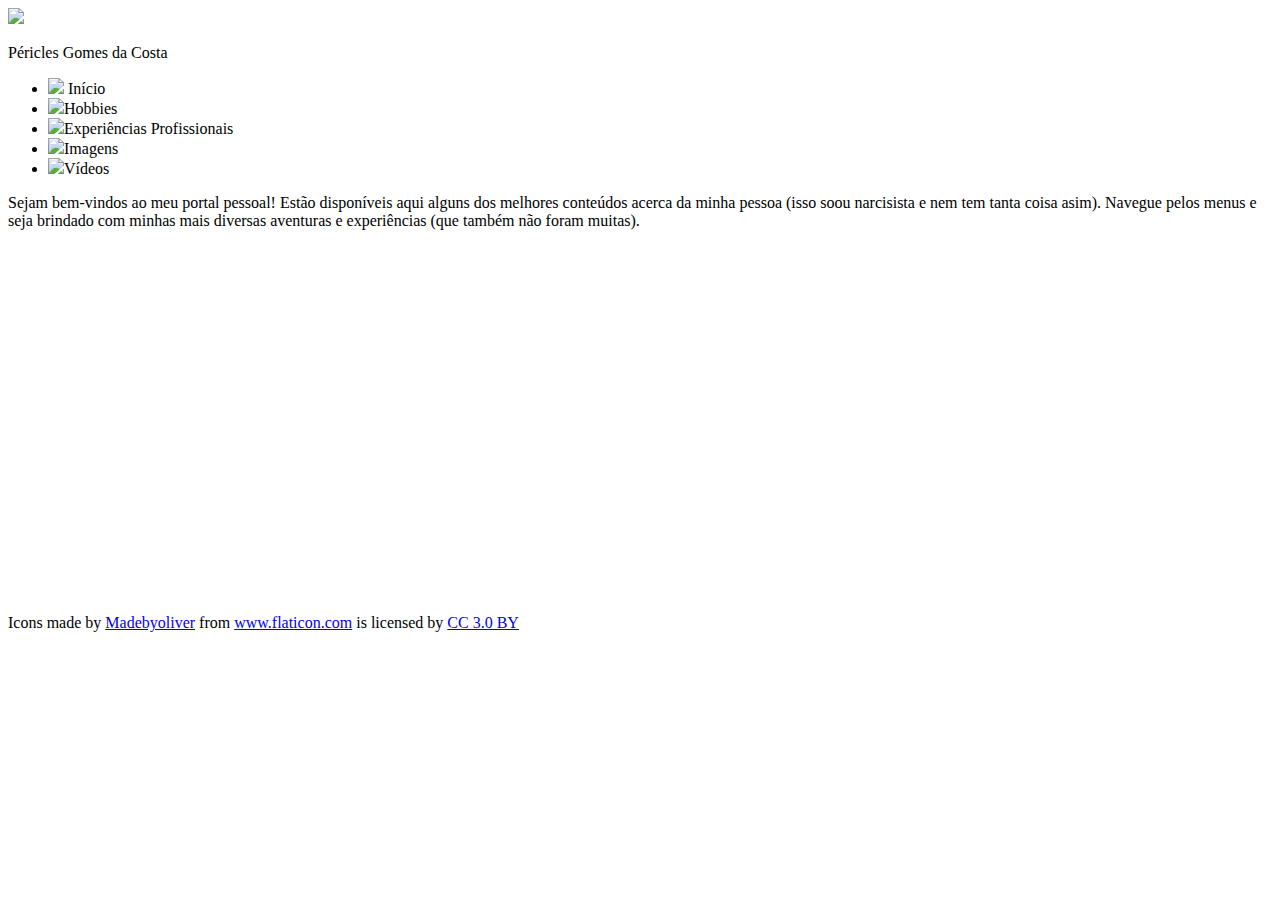
==== index.html @ b7c961cd "Atualizando" ====
<!DOCTYPE html>
<html>
<head>
	<meta charset="utf-8">
	<script type="text/javascript" src="assets/javascript/jquery.js"></script>
	<script type="text/javascript" src="assets/javascript/functions.js"></script>
	<link rel="stylesheet" type="text/css" href="assets/style/mobile.css" media="screen and (max-device-width: 1000px)">
	<link href="https://fonts.googleapis.com/css?family=Montserrat" rel="stylesheet">
	<link rel="shortcut icon" type="image/png" href="assets/images/icons/favicon.png"/>

	<title>Péricles GDC</title>
</head>
<body>
	<div id="container">
		<header>
			<div id="title">
				<img src="assets/images/profile.jpg" id="profile-img" />
				<p>Péricles Gomes da Costa</p>
			</div>
		</header>
		<div id="middle">
			<div id="menu">
				<ul>
					<li class="dark-blue"><img src="assets/images/icons/house.png" class="icon"> Início</li>
					<li class="light-blue"><img src="assets/images/icons/music-player.png" class="icon">Hobbies</li>
					<li class="light-blue"><img src="assets/images/icons/database.png" class="icon">Experiências Profissionais</li>
					<li class="light-blue"><img src="assets/images/icons/picture.png" class="icon">Imagens</li>
					<li class="light-blue"><img src="assets/images/icons/video-player.png" class="icon">Vídeos</li>
				</ul>
			</div>
			<div id="content">
				<span class="long-text">Sejam bem-vindos ao meu portal pessoal! Estão disponíveis aqui alguns dos melhores conteúdos acerca da minha pessoa (isso soou narcisista e nem tem tanta coisa asim). Navegue pelos menus e seja brindado com minhas mais diversas aventuras e experiências (que também não foram muitas).</span>

			</div>
			<iframe src="https://open.spotify.com/embed/user/spotify/playlist/37i9dQZF1DZ06evO17aFuo" width="100%" height="380" frameborder="0" allowtransparency="true"></iframe>
		</div>
		<footer>
			<div class="reference">
				Icons made by <a href="https://www.flaticon.com/authors/madebyoliver" title="Madebyoliver">Madebyoliver</a> from <a href="https://www.flaticon.com/" title="Flaticon">www.flaticon.com</a> is licensed by <a href="http://creativecommons.org/licenses/by/3.0/" title="Creative Commons BY 3.0" target="_blank">CC 3.0 BY</a>
			</div>
			
		</footer>
	</div>
</body>
</html>
---- assets/style/mobile.css ----
#container {
	width: 100%;
	display: block;
	font-family: Montserrat;
}

#container , #title, header, #profile-img {
	margin: auto;
	text-align: center;
}

#profile-img {
	width: 30%;
	margin-top: 30px;
	box-shadow: 10px 10px 30px #000000;
}

#title {
	height: 600px;
	margin: auto;
	background-image: url("../images/bg-header.png");
	background-repeat: no-repeat;
	background-size: 100%;
	border: 2px solid #3663ff;
	border-radius: 5px;
}

#title p {
	font-size: 80px;
	font-weight: bolder;
	text-shadow: 1px 1px 30px #FFF;
	margin-top: 15px;
}

.icon {
	width: 3%;
	margin-right: 5px;
}

#content {
	margin: 25px 0px 25px 0px;
	padding: 25px 0px 25px 0px;
	border: 3px solid #3663ff;
	border-radius: 5px;
}

ul {
	padding: 0;
	margin: 0;
}

li {
	list-style-type: none;
	margin: 10px 0px 10px 0px;
	padding: 15px 0px 15px 0px;
	border-radius: 5px;
	font-size: 30px;
	color: #000a44;
}

.light-blue {
	background-color: #5b50ff;
	border: 3px solid #3663ff;
}

.dark-blue {
	background-color: #617392;
	border: 3px solid #900000;
}

a {
	text-decoration: none;
	color: #030094;
}

.reference {
	font-size: 10px;
}

.long-text {
	font-size: 210%;
	
}
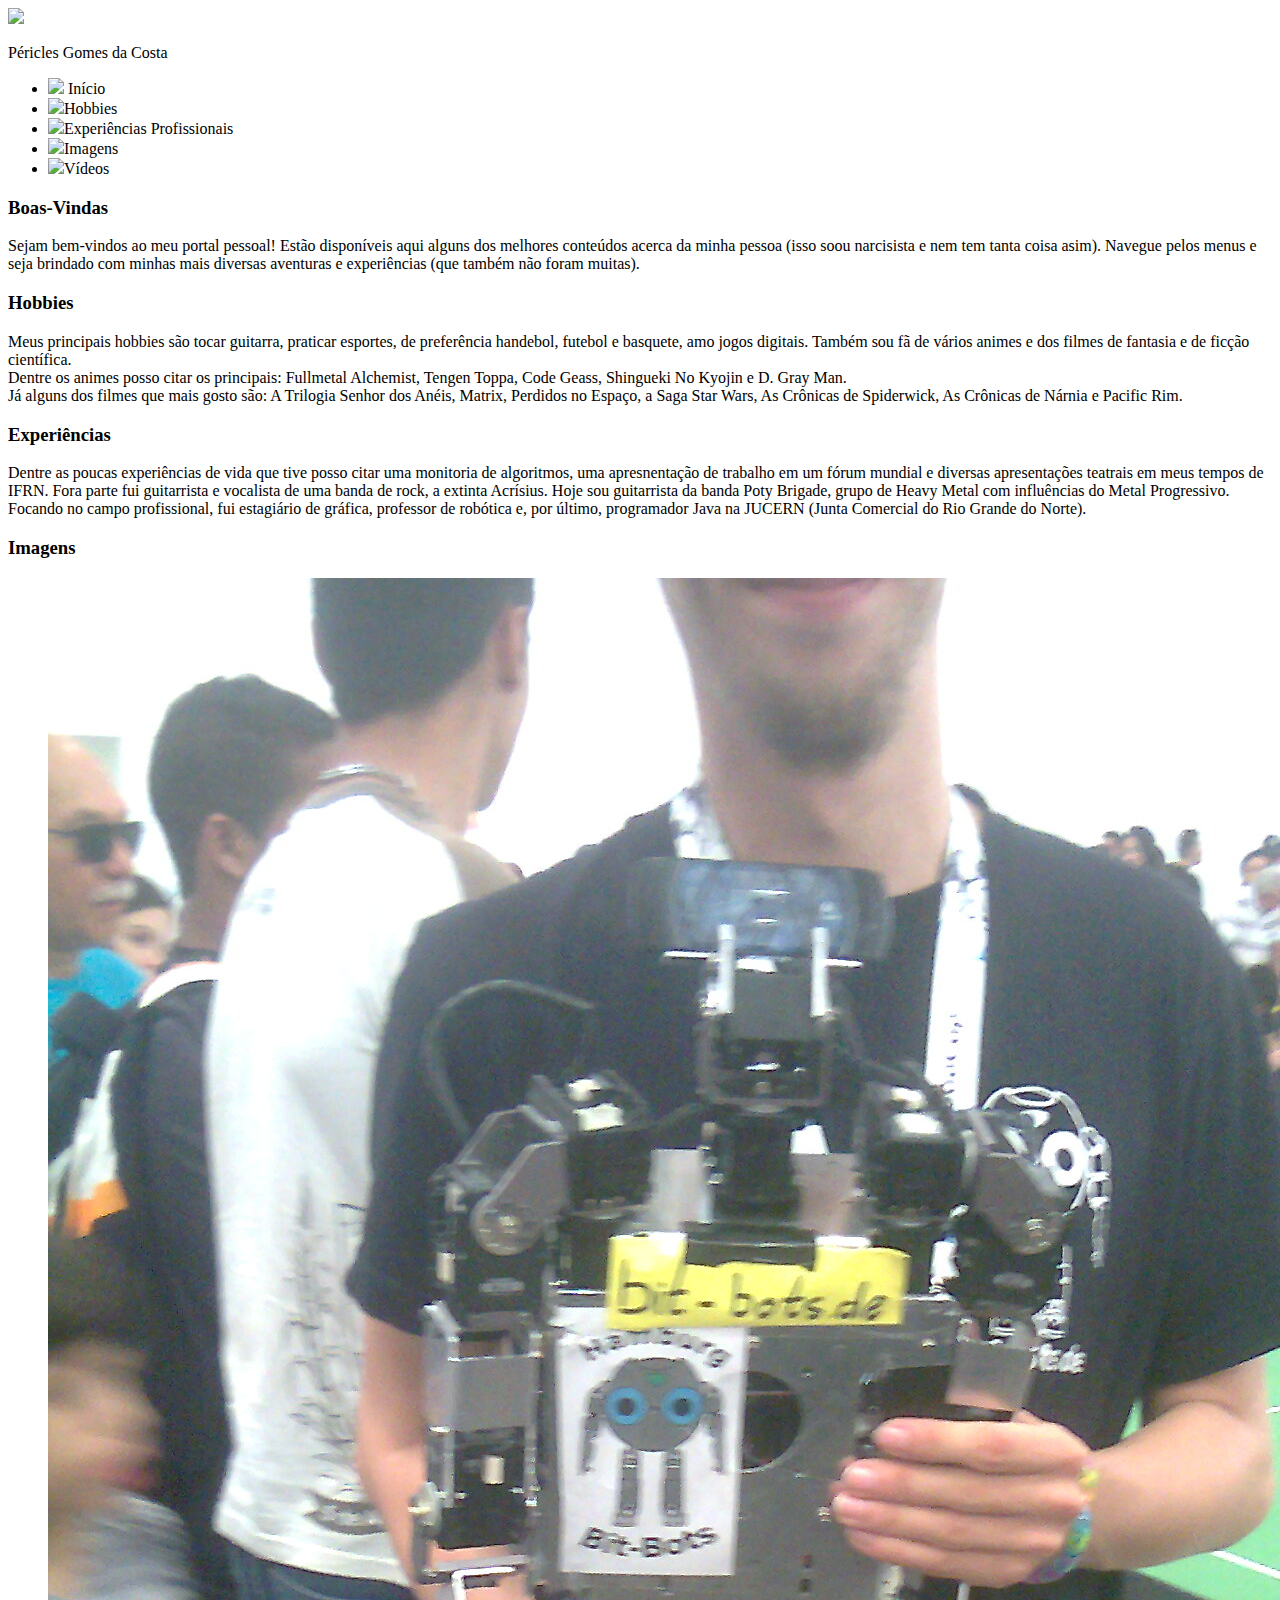
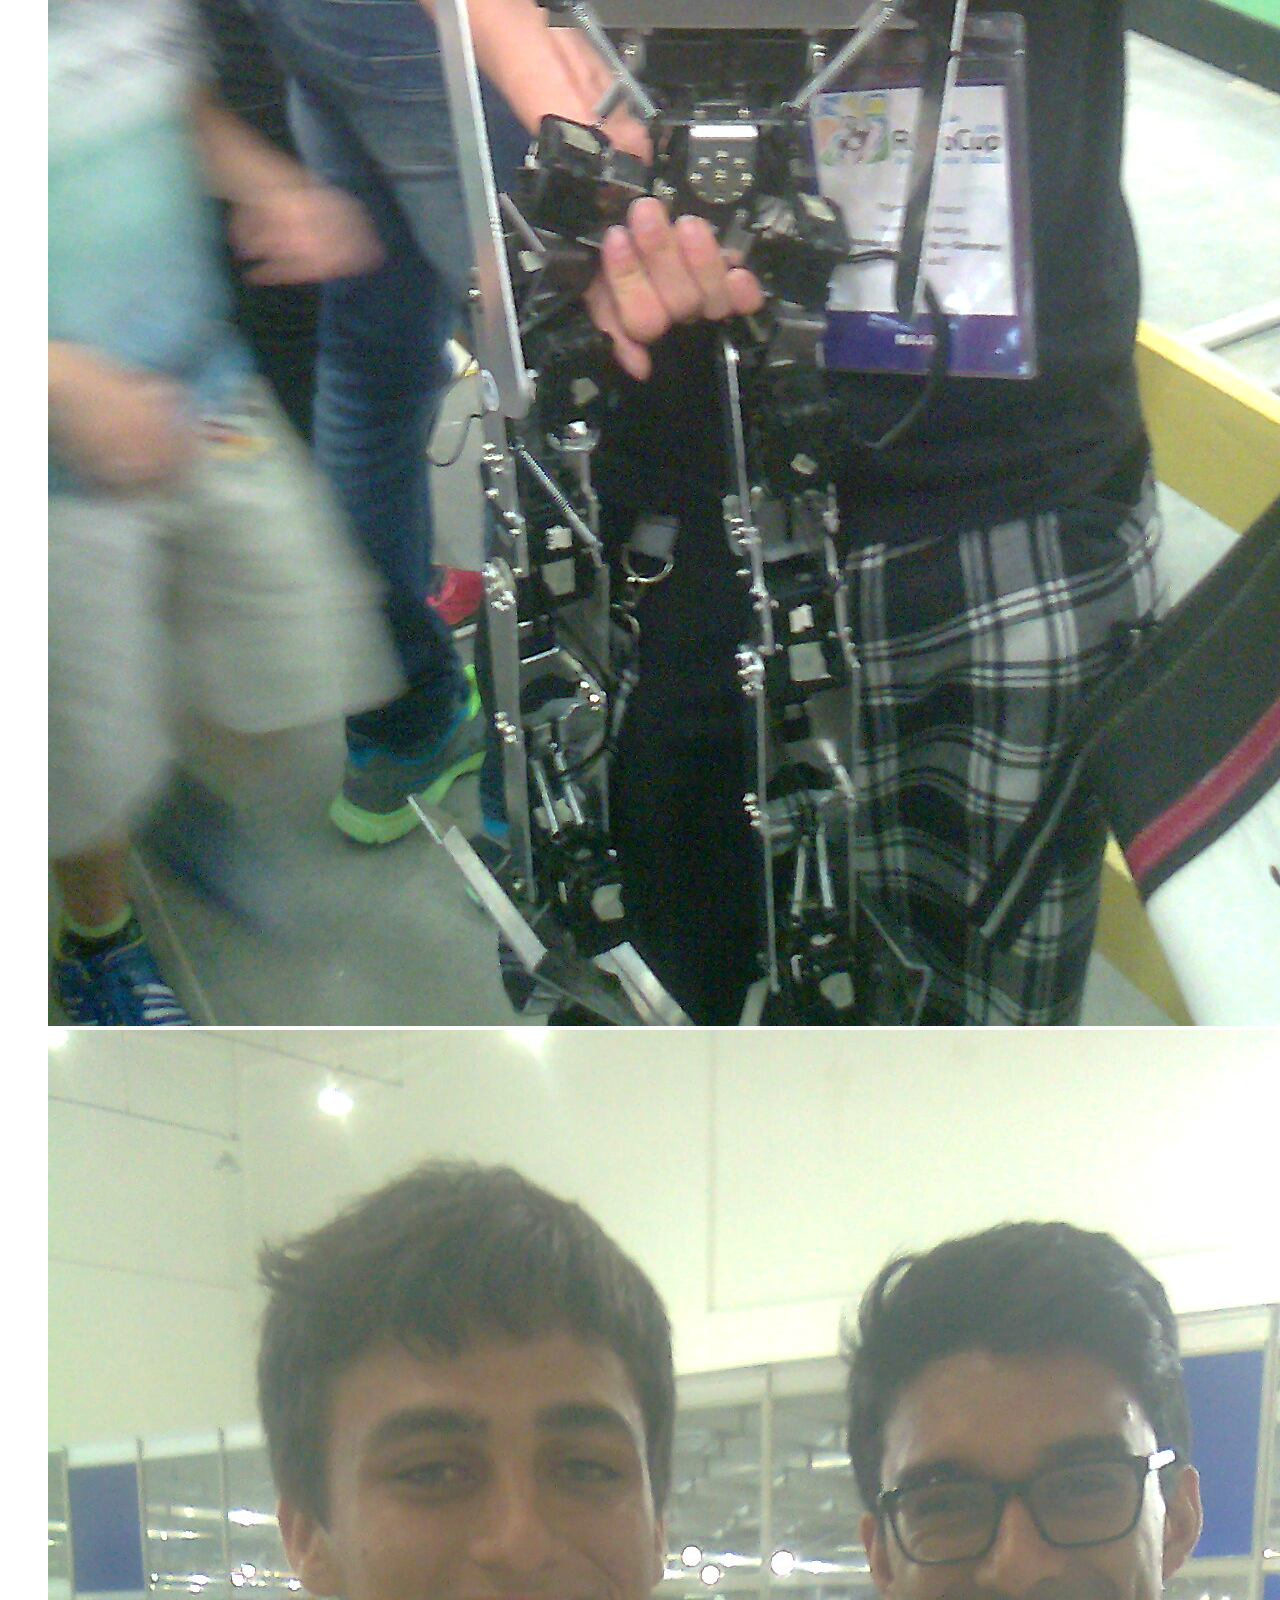
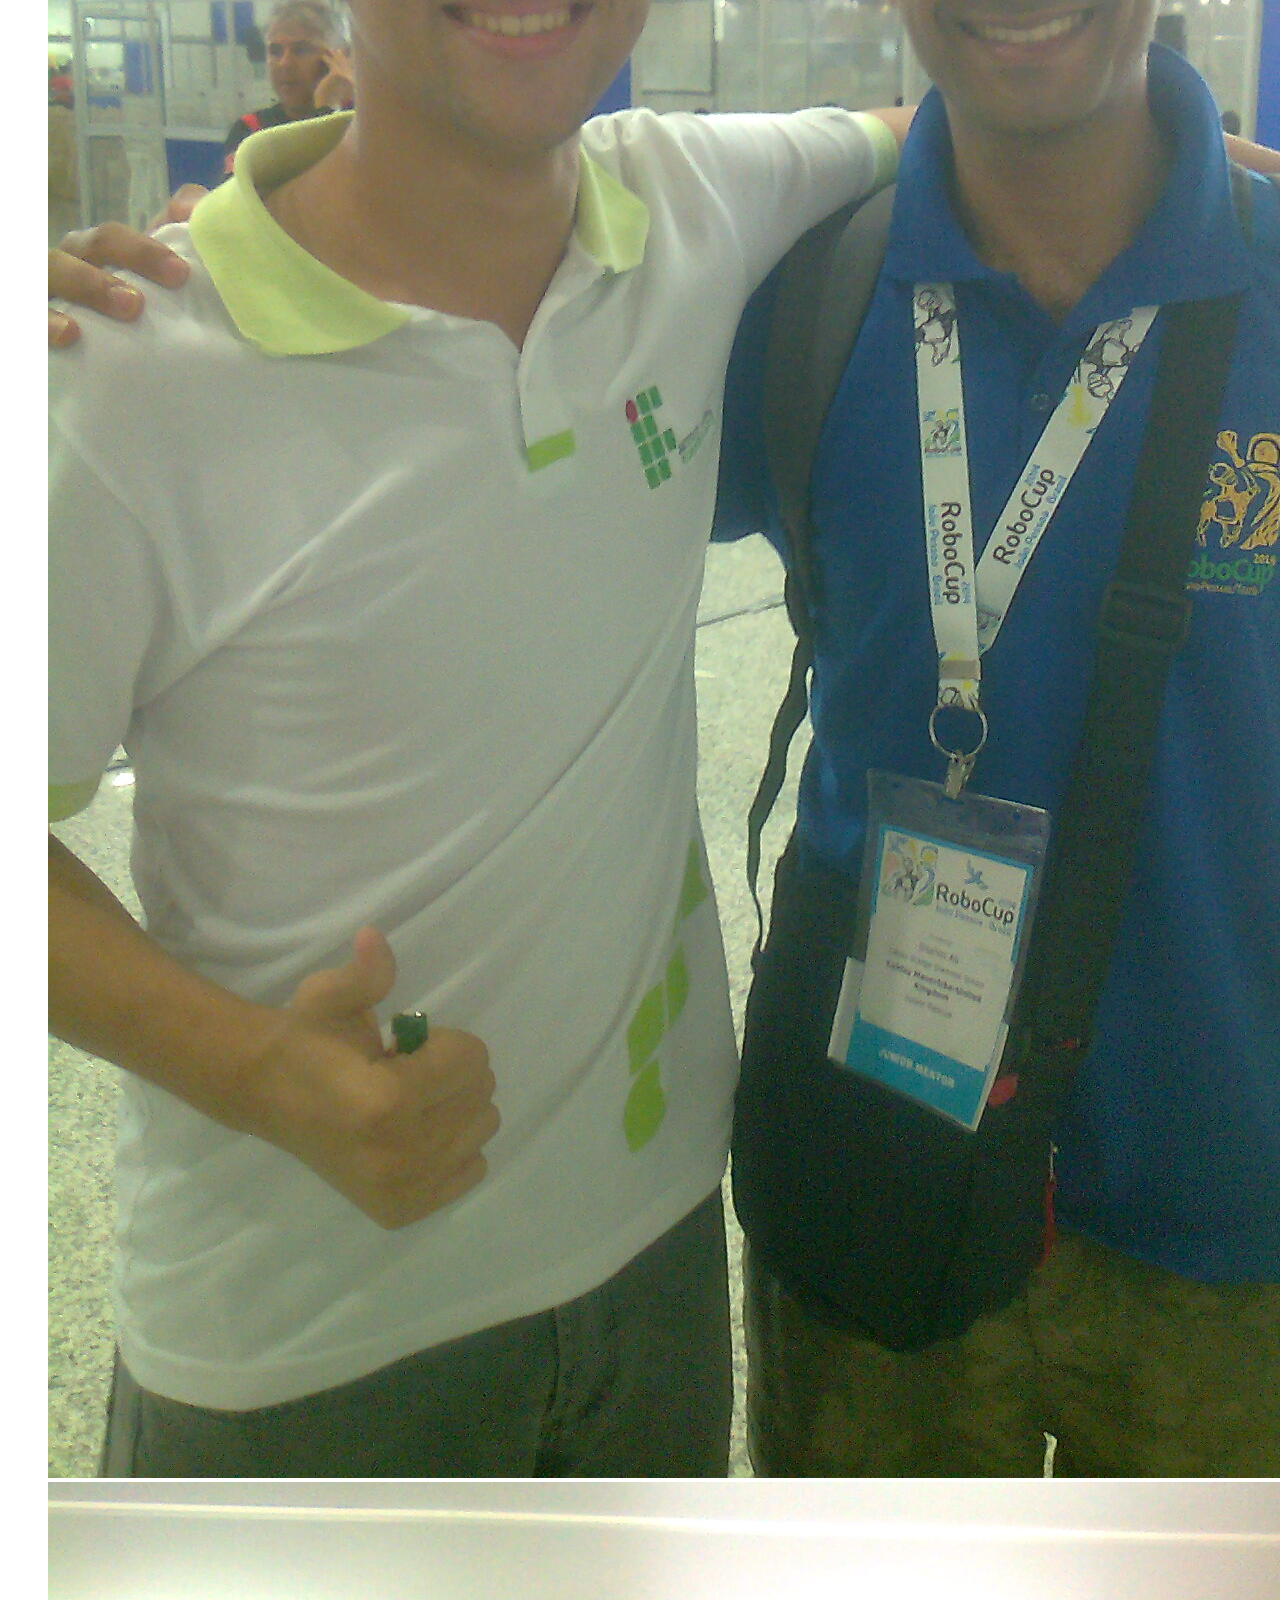
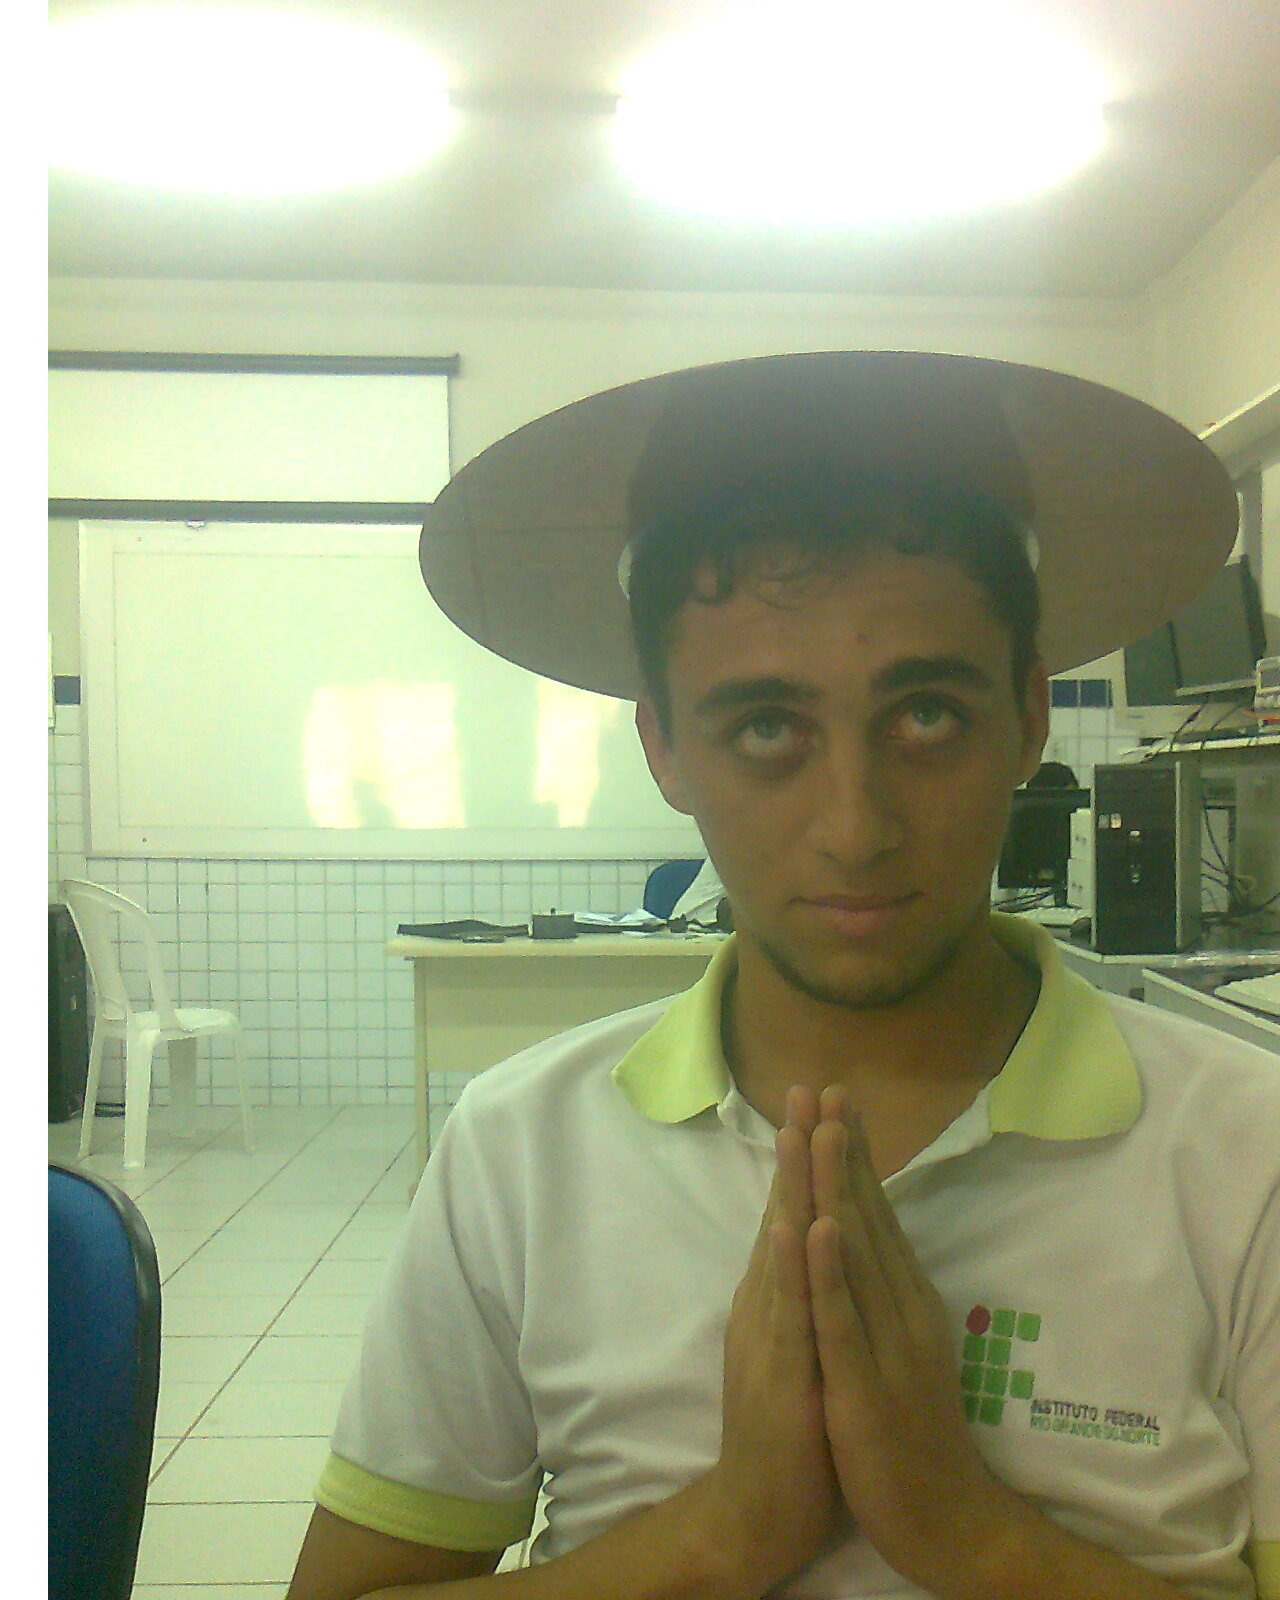
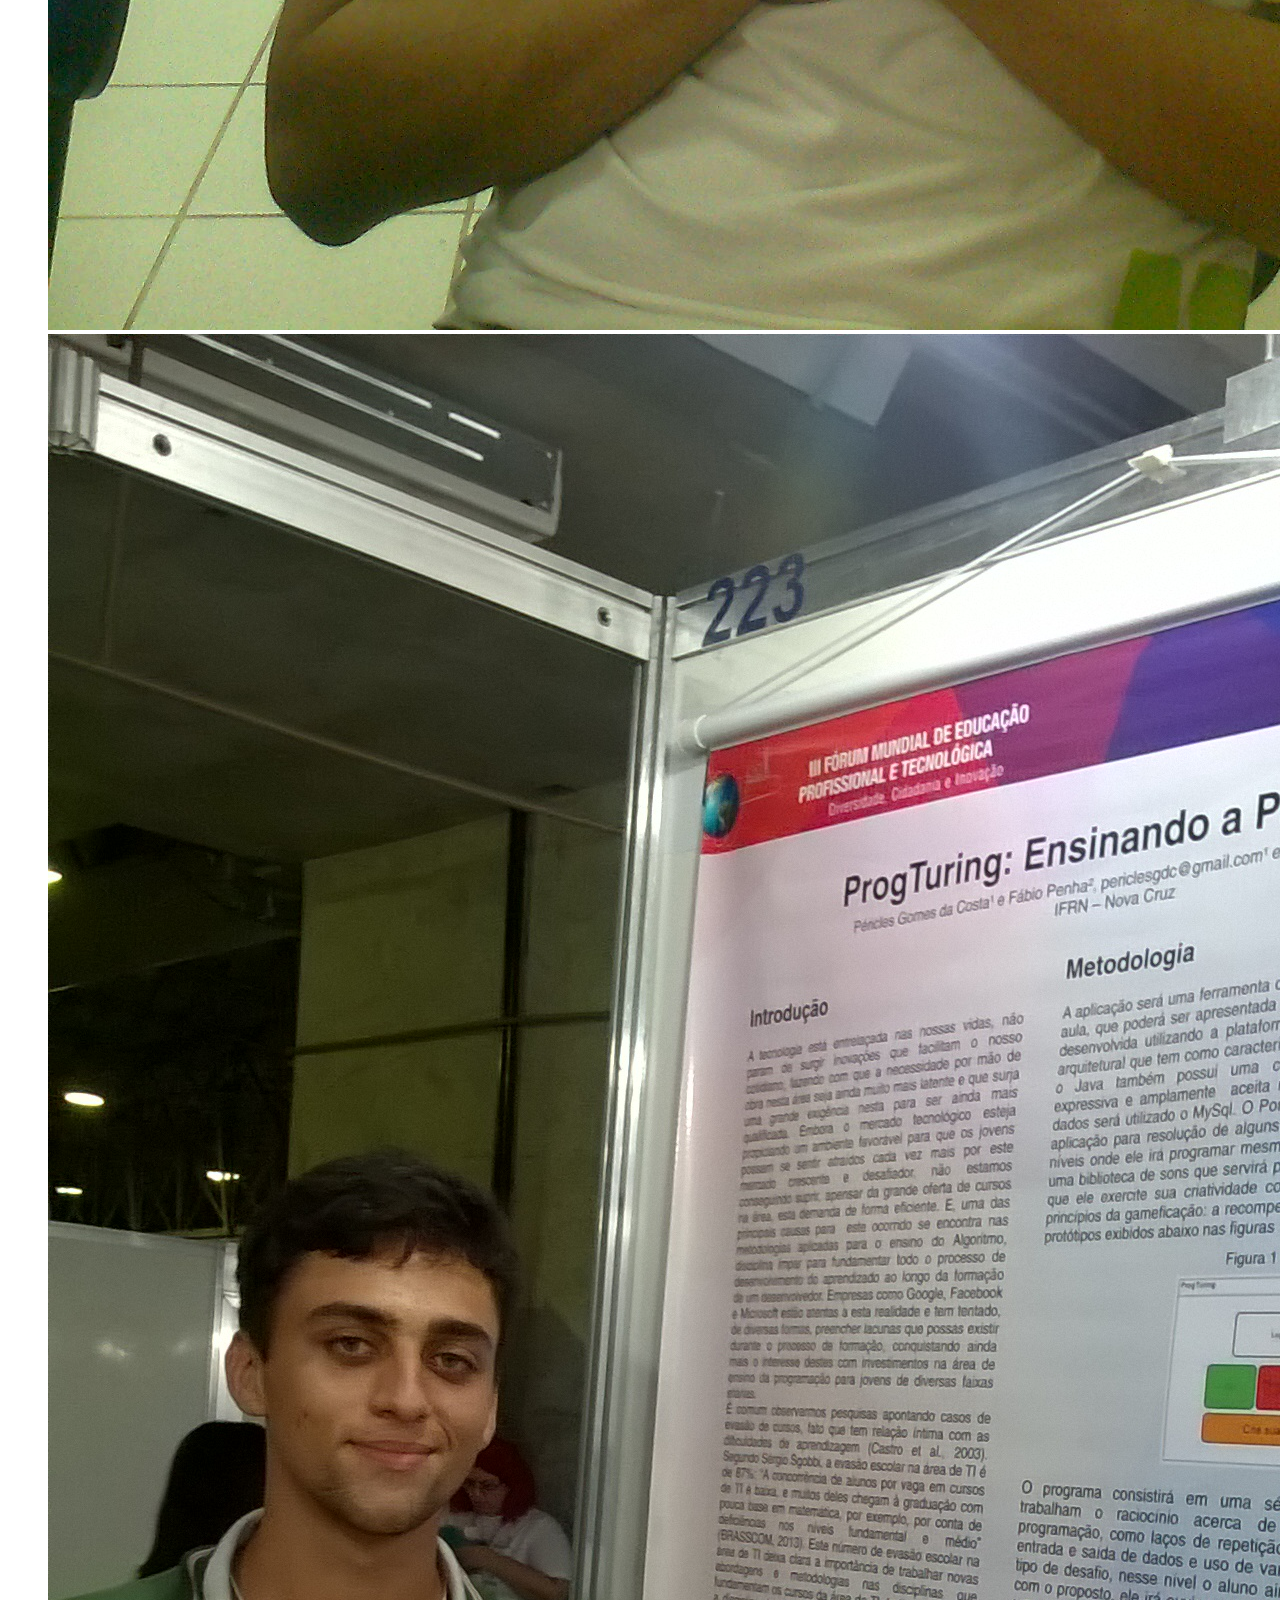
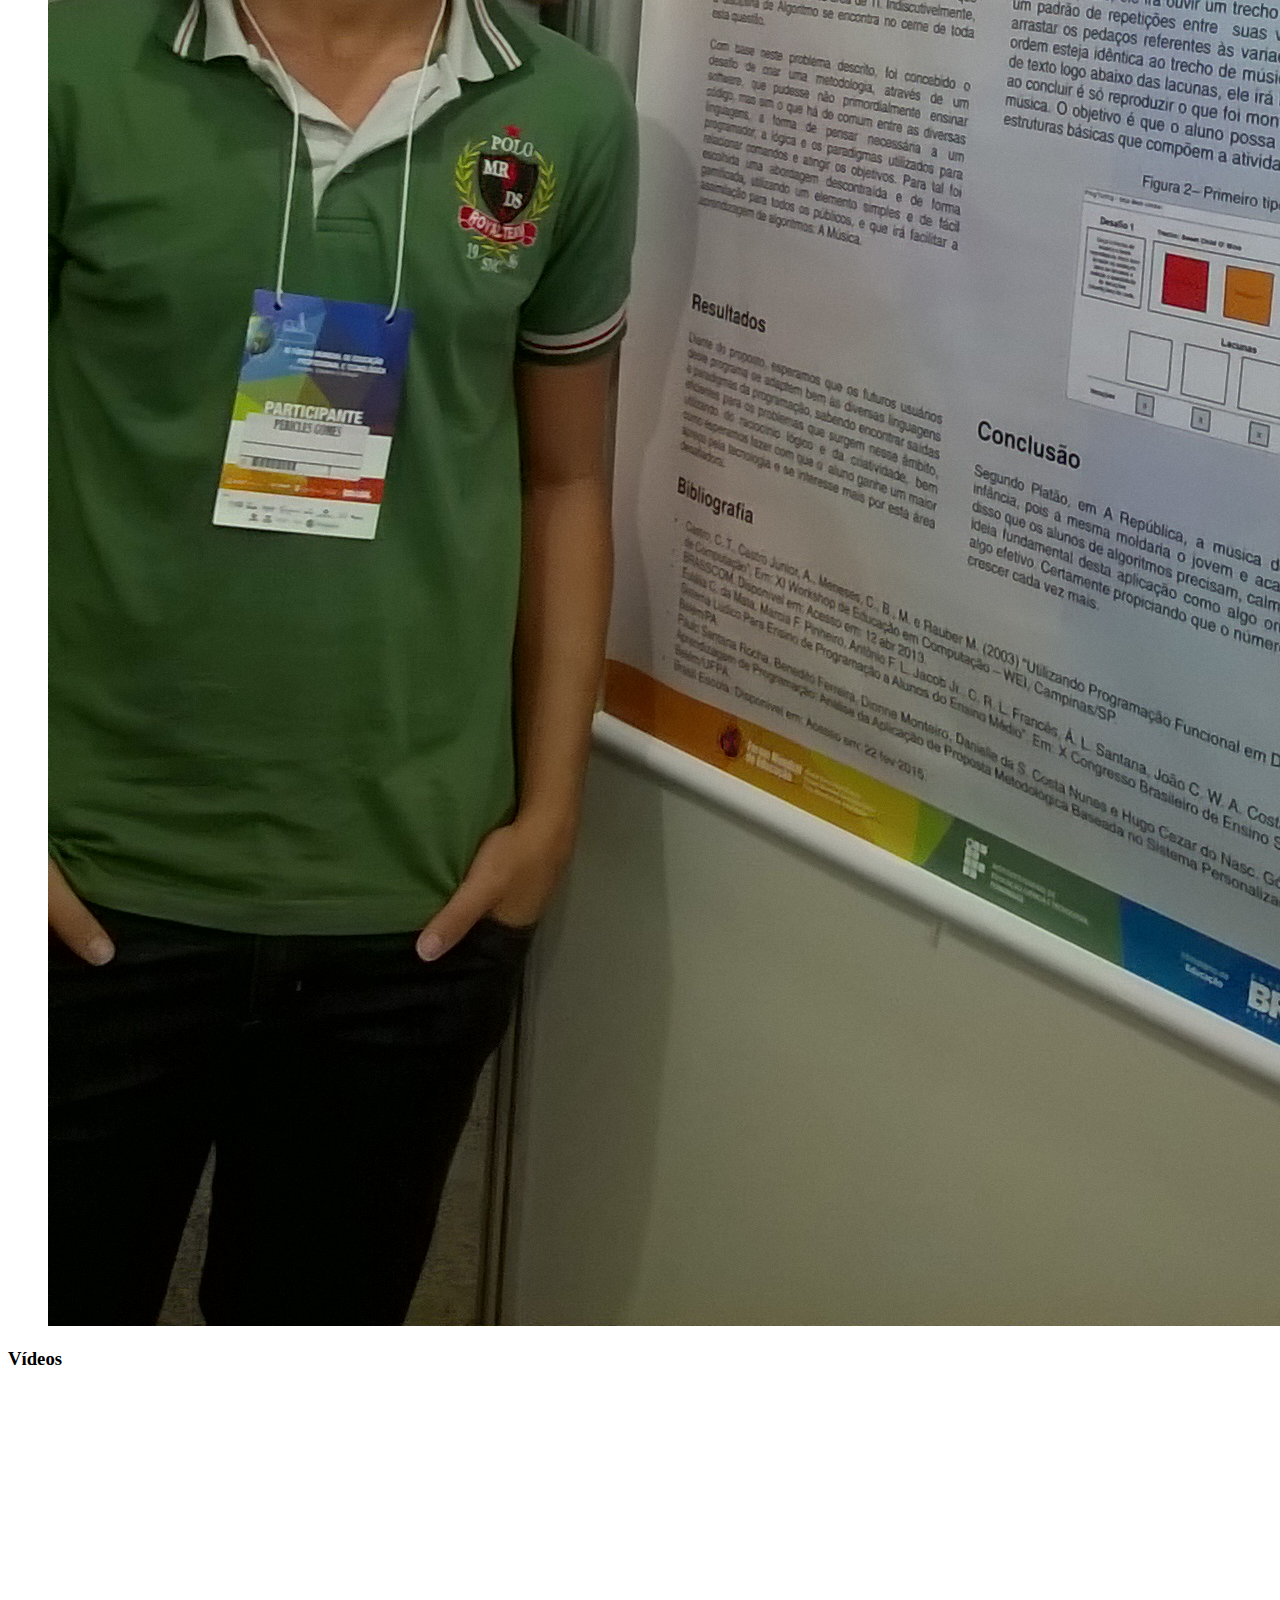
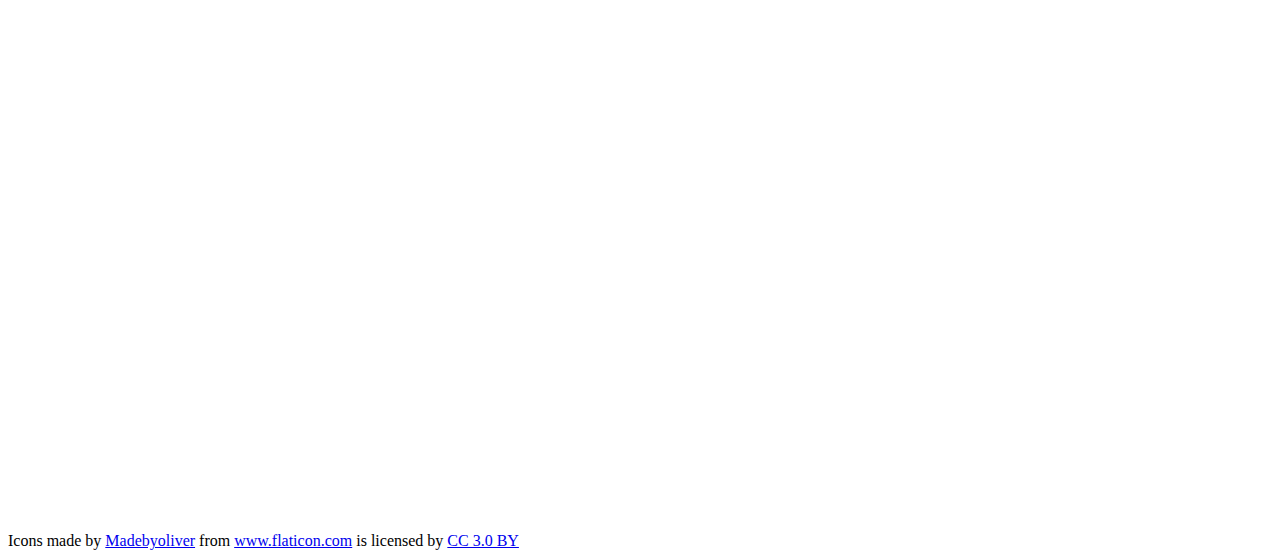
==== commit 3a45bc28: "Conteudo vesao mobilo pronto" ====
--- a/index.html
+++ b/index.html
@@ -21,18 +21,58 @@
 		<div id="middle">
 			<div id="menu">
 				<ul>
-					<li class="dark-blue"><img src="assets/images/icons/house.png" class="icon"> Início</li>
-					<li class="light-blue"><img src="assets/images/icons/music-player.png" class="icon">Hobbies</li>
-					<li class="light-blue"><img src="assets/images/icons/database.png" class="icon">Experiências Profissionais</li>
-					<li class="light-blue"><img src="assets/images/icons/picture.png" class="icon">Imagens</li>
-					<li class="light-blue"><img src="assets/images/icons/video-player.png" class="icon">Vídeos</li>
+					<li class="dark-blue" onclick="updateContent(1)"><img src="assets/images/icons/house.png" class="icon"> Início</li>
+					<li class="light-blue" onclick="updateContent(2)"><img src="assets/images/icons/music-player.png" class="icon">Hobbies</li>
+					<li class="light-blue" onclick="updateContent(3)"><img src="assets/images/icons/database.png" class="icon">Experiências Profissionais</li>
+					<li class="light-blue" onclick="updateContent(4)"><img src="assets/images/icons/picture.png" class="icon">Imagens</li>
+					<li class="light-blue" onclick="updateContent(5)"><img src="assets/images/icons/video-player.png" class="icon">Vídeos</li>
 				</ul>
 			</div>
-			<div id="content">
-				<span class="long-text">Sejam bem-vindos ao meu portal pessoal! Estão disponíveis aqui alguns dos melhores conteúdos acerca da minha pessoa (isso soou narcisista e nem tem tanta coisa asim). Navegue pelos menus e seja brindado com minhas mais diversas aventuras e experiências (que também não foram muitas).</span>
+			<div id="content" class="long-text">
+				<div class="visible">
+					<h3>Boas-Vindas</h3>
+					<p>
+						Sejam bem-vindos ao meu portal pessoal! Estão disponíveis aqui alguns dos melhores conteúdos acerca da minha pessoa (isso soou narcisista e nem tem tanta coisa asim). Navegue pelos menus e seja brindado com minhas mais diversas aventuras e experiências (que também não foram muitas).
+					</p>
+				</div>
 
+				<div class="hidden">
+					<h3>Hobbies</h3>
+					<p>
+						Meus principais hobbies são tocar guitarra, praticar esportes, de preferência handebol, futebol e basquete, amo jogos digitais. Também sou fã de vários animes e dos filmes de fantasia e de ficção científica. <br/>
+						Dentre os animes posso citar os principais: Fullmetal Alchemist, Tengen Toppa, Code Geass, Shingueki No Kyojin e D. Gray Man. <br/>
+						Já alguns dos filmes que mais gosto são: A Trilogia Senhor dos Anéis, Matrix, Perdidos no Espaço, a Saga Star Wars, As Crônicas de Spiderwick, As Crônicas de Nárnia e Pacific Rim.
+					</p>
+				</div>
+
+				<div class="hidden">
+					<h3>Experiências</h3>
+					<p>
+						Dentre as poucas experiências de vida que tive posso citar uma monitoria de algoritmos, uma apresnentação de trabalho em um fórum mundial e diversas apresentações teatrais em meus tempos de IFRN. Fora parte fui guitarrista e vocalista de uma banda de rock, a extinta Acrísius. Hoje sou guitarrista da banda Poty Brigade, grupo de Heavy Metal com influências do Metal Progressivo. <br/>
+						Focando no campo profissional, fui estagiário de gráfica, professor de robótica e, por último, programador Java na JUCERN (Junta Comercial do Rio Grande do Norte).
+					</p>
+				</div>
+
+				<div class="hidden">
+					<h3>Imagens</h3>
+					<p>
+						<figure>
+							<img src="assets/images/pic1.jpg">
+							<img src="assets/images/pic2.jpg">
+							<img src="assets/images/pic3.jpg">
+							<img src="assets/images/pic4.jpg">
+						</figure>
+					</p>
+				</div>
+
+				<div class="hidden">
+					<h3>Vídeos</h3>
+					<iframe src="https://www.facebook.com/plugins/video.php?href=https%3A%2F%2Fwww.facebook.com%2Fpoty.brigade%2Fvideos%2F2108108569416784%2F&show_text=0&width=560" width="560" height="315" style="border:none;overflow:hidden" scrolling="no" frameborder="0" allowTransparency="true" allowFullScreen="true"></iframe>
+					<iframe src="https://www.facebook.com/plugins/video.php?href=https%3A%2F%2Fwww.facebook.com%2Fpoty.brigade%2Fvideos%2F2097400780487563%2F&show_text=0&width=560" width="560" height="315" style="border:none;overflow:hidden" scrolling="no" frameborder="0" allowTransparency="true" allowFullScreen="true"></iframe>
+					<iframe src="https://www.facebook.com/plugins/video.php?href=https%3A%2F%2Fwww.facebook.com%2FBandaAcrisius%2Fvideos%2F1068097399888338%2F&show_text=0&width=560" width="560" height="420" style="border:none;overflow:hidden" scrolling="no" frameborder="0" allowTransparency="true" allowFullScreen="true"></iframe>
+					<iframe src="https://www.facebook.com/plugins/video.php?href=https%3A%2F%2Fwww.facebook.com%2FBandaAcrisius%2Fvideos%2F966175926747153%2F&show_text=0&width=560" width="560" height="314" style="border:none;overflow:hidden" scrolling="no" frameborder="0" allowTransparency="true" allowFullScreen="true"></iframe>
+				</div>
 			</div>
-			<iframe src="https://open.spotify.com/embed/user/spotify/playlist/37i9dQZF1DZ06evO17aFuo" width="100%" height="380" frameborder="0" allowtransparency="true"></iframe>
 		</div>
 		<footer>
 			<div class="reference">
--- a/assets/style/mobile.css
+++ b/assets/style/mobile.css
@@ -79,5 +79,13 @@
 
 .long-text {
 	font-size: 210%;
-	
+}
+
+.hidden {
+	display: none;
+}
+
+figure img {
+	width: 45%;
+	margin 2px;
 }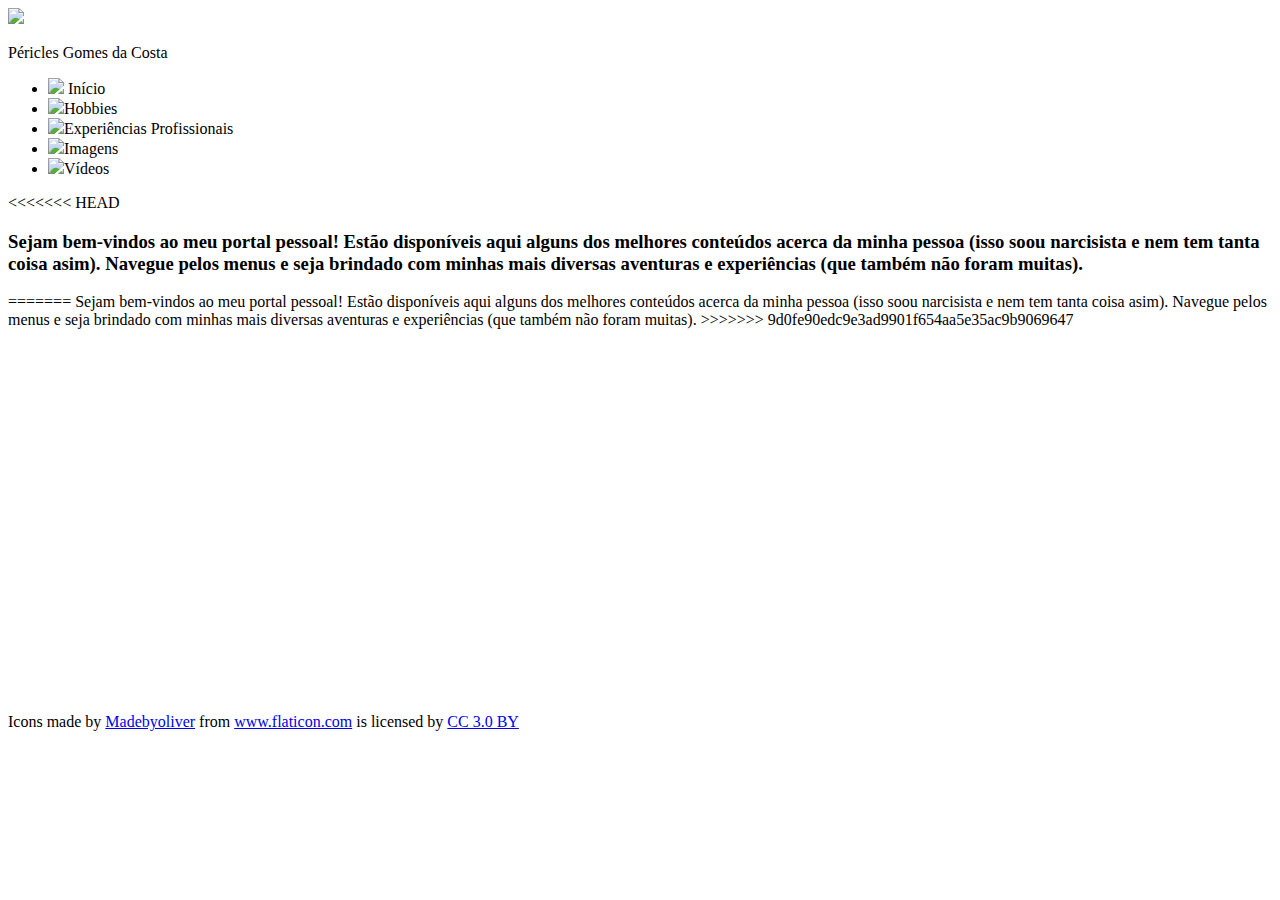
==== commit 93e5b84d: "Teste sem sucesso" ====
--- a/index.html
+++ b/index.html
@@ -21,58 +21,22 @@
 		<div id="middle">
 			<div id="menu">
 				<ul>
-					<li class="dark-blue" onclick="updateContent(1)"><img src="assets/images/icons/house.png" class="icon"> Início</li>
-					<li class="light-blue" onclick="updateContent(2)"><img src="assets/images/icons/music-player.png" class="icon">Hobbies</li>
-					<li class="light-blue" onclick="updateContent(3)"><img src="assets/images/icons/database.png" class="icon">Experiências Profissionais</li>
-					<li class="light-blue" onclick="updateContent(4)"><img src="assets/images/icons/picture.png" class="icon">Imagens</li>
-					<li class="light-blue" onclick="updateContent(5)"><img src="assets/images/icons/video-player.png" class="icon">Vídeos</li>
+					<li class="dark-blue"><img src="assets/images/icons/house.png" class="icon"> Início</li>
+					<li class="light-blue"><img src="assets/images/icons/music-player.png" class="icon">Hobbies</li>
+					<li class="light-blue"><img src="assets/images/icons/database.png" class="icon">Experiências Profissionais</li>
+					<li class="light-blue"><img src="assets/images/icons/picture.png" class="icon">Imagens</li>
+					<li class="light-blue"><img src="assets/images/icons/video-player.png" class="icon">Vídeos</li>
 				</ul>
 			</div>
-			<div id="content" class="long-text">
-				<div class="visible">
-					<h3>Boas-Vindas</h3>
-					<p>
-						Sejam bem-vindos ao meu portal pessoal! Estão disponíveis aqui alguns dos melhores conteúdos acerca da minha pessoa (isso soou narcisista e nem tem tanta coisa asim). Navegue pelos menus e seja brindado com minhas mais diversas aventuras e experiências (que também não foram muitas).
-					</p>
-				</div>
+			<div id="content">
+<<<<<<< HEAD
+				<h3>Sejam bem-vindos ao meu portal pessoal! Estão disponíveis aqui alguns dos melhores conteúdos acerca da minha pessoa (isso soou narcisista e nem tem tanta coisa asim). Navegue pelos menus e seja brindado com minhas mais diversas aventuras e experiências (que também não foram muitas).</h3>
+=======
+				<span class="long-text">Sejam bem-vindos ao meu portal pessoal! Estão disponíveis aqui alguns dos melhores conteúdos acerca da minha pessoa (isso soou narcisista e nem tem tanta coisa asim). Navegue pelos menus e seja brindado com minhas mais diversas aventuras e experiências (que também não foram muitas).</span>
+>>>>>>> 9d0fe90edc9e3ad9901f654aa5e35ac9b9069647
 
-				<div class="hidden">
-					<h3>Hobbies</h3>
-					<p>
-						Meus principais hobbies são tocar guitarra, praticar esportes, de preferência handebol, futebol e basquete, amo jogos digitais. Também sou fã de vários animes e dos filmes de fantasia e de ficção científica. <br/>
-						Dentre os animes posso citar os principais: Fullmetal Alchemist, Tengen Toppa, Code Geass, Shingueki No Kyojin e D. Gray Man. <br/>
-						Já alguns dos filmes que mais gosto são: A Trilogia Senhor dos Anéis, Matrix, Perdidos no Espaço, a Saga Star Wars, As Crônicas de Spiderwick, As Crônicas de Nárnia e Pacific Rim.
-					</p>
-				</div>
-
-				<div class="hidden">
-					<h3>Experiências</h3>
-					<p>
-						Dentre as poucas experiências de vida que tive posso citar uma monitoria de algoritmos, uma apresnentação de trabalho em um fórum mundial e diversas apresentações teatrais em meus tempos de IFRN. Fora parte fui guitarrista e vocalista de uma banda de rock, a extinta Acrísius. Hoje sou guitarrista da banda Poty Brigade, grupo de Heavy Metal com influências do Metal Progressivo. <br/>
-						Focando no campo profissional, fui estagiário de gráfica, professor de robótica e, por último, programador Java na JUCERN (Junta Comercial do Rio Grande do Norte).
-					</p>
-				</div>
-
-				<div class="hidden">
-					<h3>Imagens</h3>
-					<p>
-						<figure>
-							<img src="assets/images/pic1.jpg">
-							<img src="assets/images/pic2.jpg">
-							<img src="assets/images/pic3.jpg">
-							<img src="assets/images/pic4.jpg">
-						</figure>
-					</p>
-				</div>
-
-				<div class="hidden">
-					<h3>Vídeos</h3>
-					<iframe src="https://www.facebook.com/plugins/video.php?href=https%3A%2F%2Fwww.facebook.com%2Fpoty.brigade%2Fvideos%2F2108108569416784%2F&show_text=0&width=560" width="560" height="315" style="border:none;overflow:hidden" scrolling="no" frameborder="0" allowTransparency="true" allowFullScreen="true"></iframe>
-					<iframe src="https://www.facebook.com/plugins/video.php?href=https%3A%2F%2Fwww.facebook.com%2Fpoty.brigade%2Fvideos%2F2097400780487563%2F&show_text=0&width=560" width="560" height="315" style="border:none;overflow:hidden" scrolling="no" frameborder="0" allowTransparency="true" allowFullScreen="true"></iframe>
-					<iframe src="https://www.facebook.com/plugins/video.php?href=https%3A%2F%2Fwww.facebook.com%2FBandaAcrisius%2Fvideos%2F1068097399888338%2F&show_text=0&width=560" width="560" height="420" style="border:none;overflow:hidden" scrolling="no" frameborder="0" allowTransparency="true" allowFullScreen="true"></iframe>
-					<iframe src="https://www.facebook.com/plugins/video.php?href=https%3A%2F%2Fwww.facebook.com%2FBandaAcrisius%2Fvideos%2F966175926747153%2F&show_text=0&width=560" width="560" height="314" style="border:none;overflow:hidden" scrolling="no" frameborder="0" allowTransparency="true" allowFullScreen="true"></iframe>
-				</div>
 			</div>
+			<iframe src="https://open.spotify.com/embed/user/spotify/playlist/37i9dQZF1DZ06evO17aFuo" width="100%" height="380" frameborder="0" allowtransparency="true"></iframe>
 		</div>
 		<footer>
 			<div class="reference">
--- a/assets/style/mobile.css
+++ b/assets/style/mobile.css
@@ -12,7 +12,10 @@
 #profile-img {
 	width: 30%;
 	margin-top: 30px;
+<<<<<<< HEAD
+=======
 	box-shadow: 10px 10px 30px #000000;
+>>>>>>> 9d0fe90edc9e3ad9901f654aa5e35ac9b9069647
 }
 
 #title {
@@ -53,19 +56,30 @@
 	list-style-type: none;
 	margin: 10px 0px 10px 0px;
 	padding: 15px 0px 15px 0px;
+<<<<<<< HEAD
+	border: 3px solid #3663ff;
+=======
+>>>>>>> 9d0fe90edc9e3ad9901f654aa5e35ac9b9069647
 	border-radius: 5px;
 	font-size: 30px;
 	color: #000a44;
 }
 
 .light-blue {
+<<<<<<< HEAD
+	background-color: #6495ed;
+=======
 	background-color: #5b50ff;
 	border: 3px solid #3663ff;
+>>>>>>> 9d0fe90edc9e3ad9901f654aa5e35ac9b9069647
 }
 
 .dark-blue {
 	background-color: #617392;
+<<<<<<< HEAD
+=======
 	border: 3px solid #900000;
+>>>>>>> 9d0fe90edc9e3ad9901f654aa5e35ac9b9069647
 }
 
 a {
@@ -76,16 +90,11 @@
 .reference {
 	font-size: 10px;
 }
+<<<<<<< HEAD
+=======
 
 .long-text {
 	font-size: 210%;
+	
 }
-
-.hidden {
-	display: none;
-}
-
-figure img {
-	width: 45%;
-	margin 2px;
-}+>>>>>>> 9d0fe90edc9e3ad9901f654aa5e35ac9b9069647
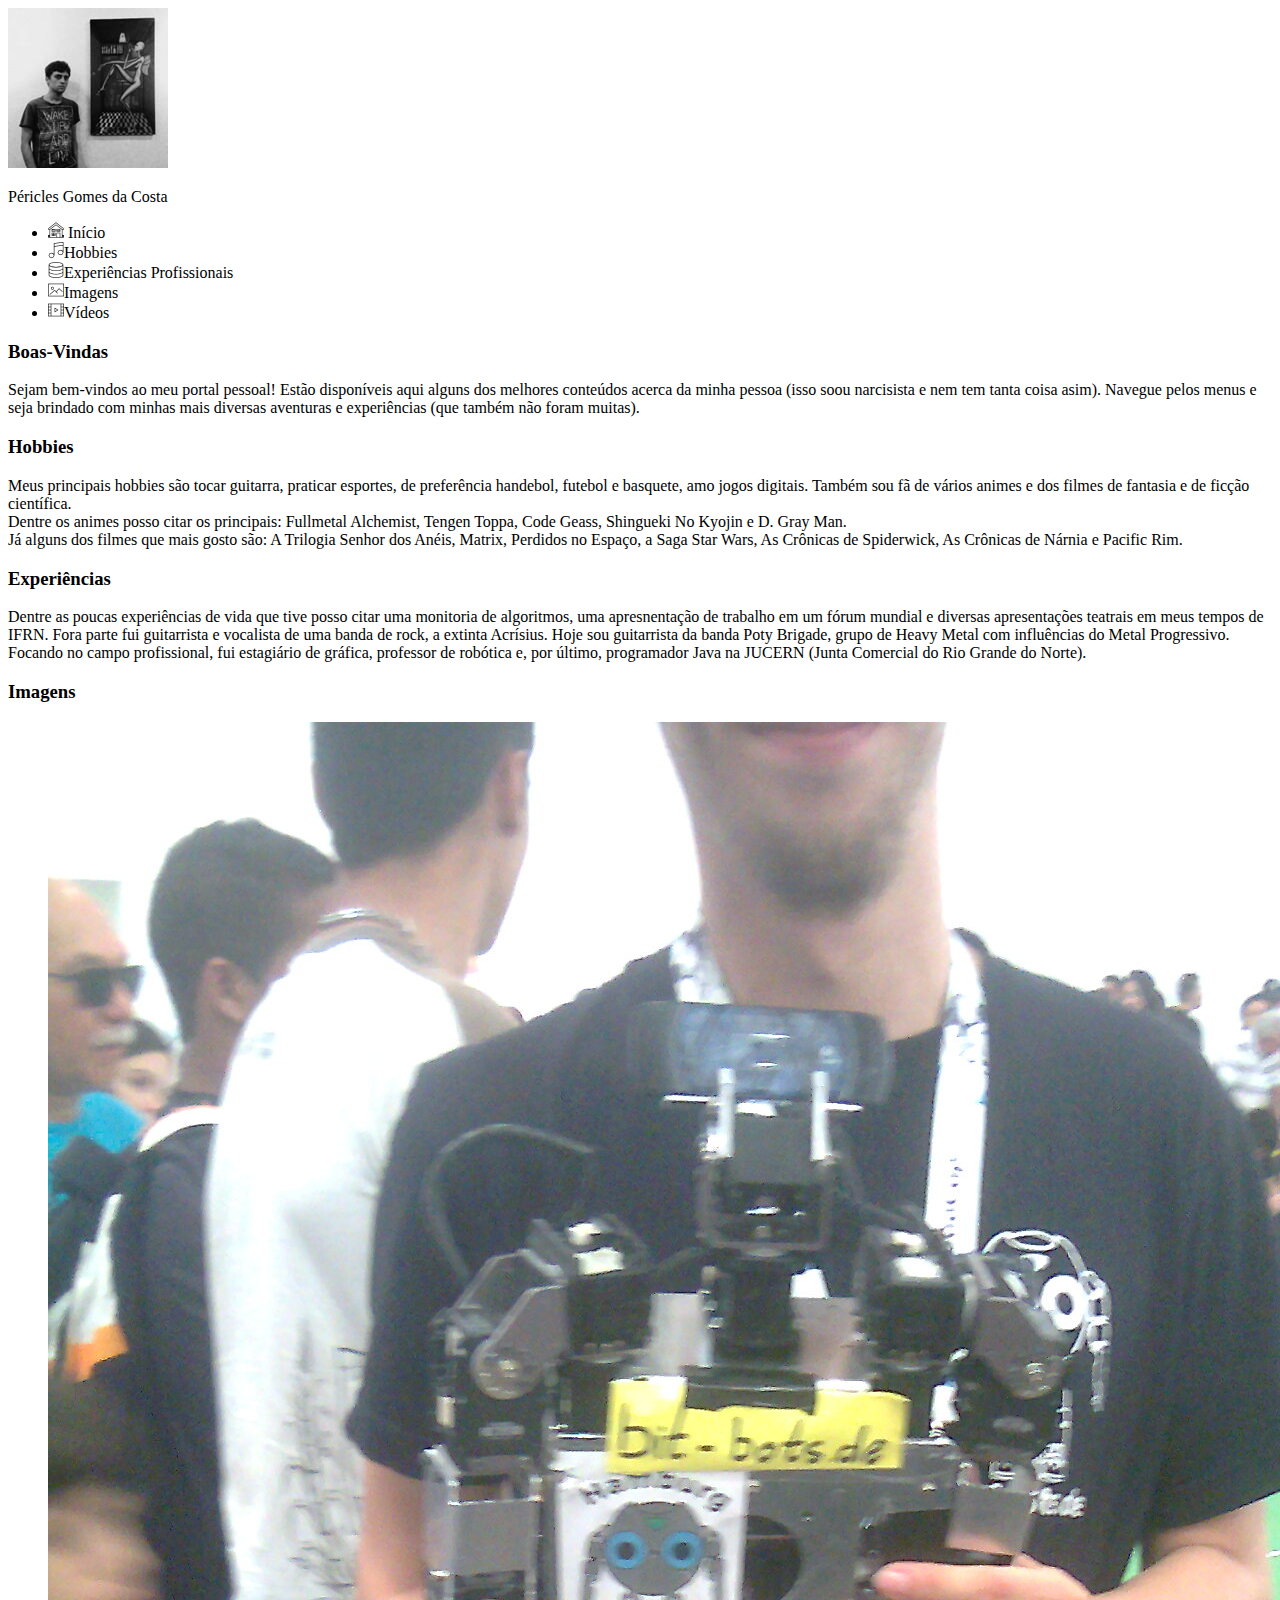
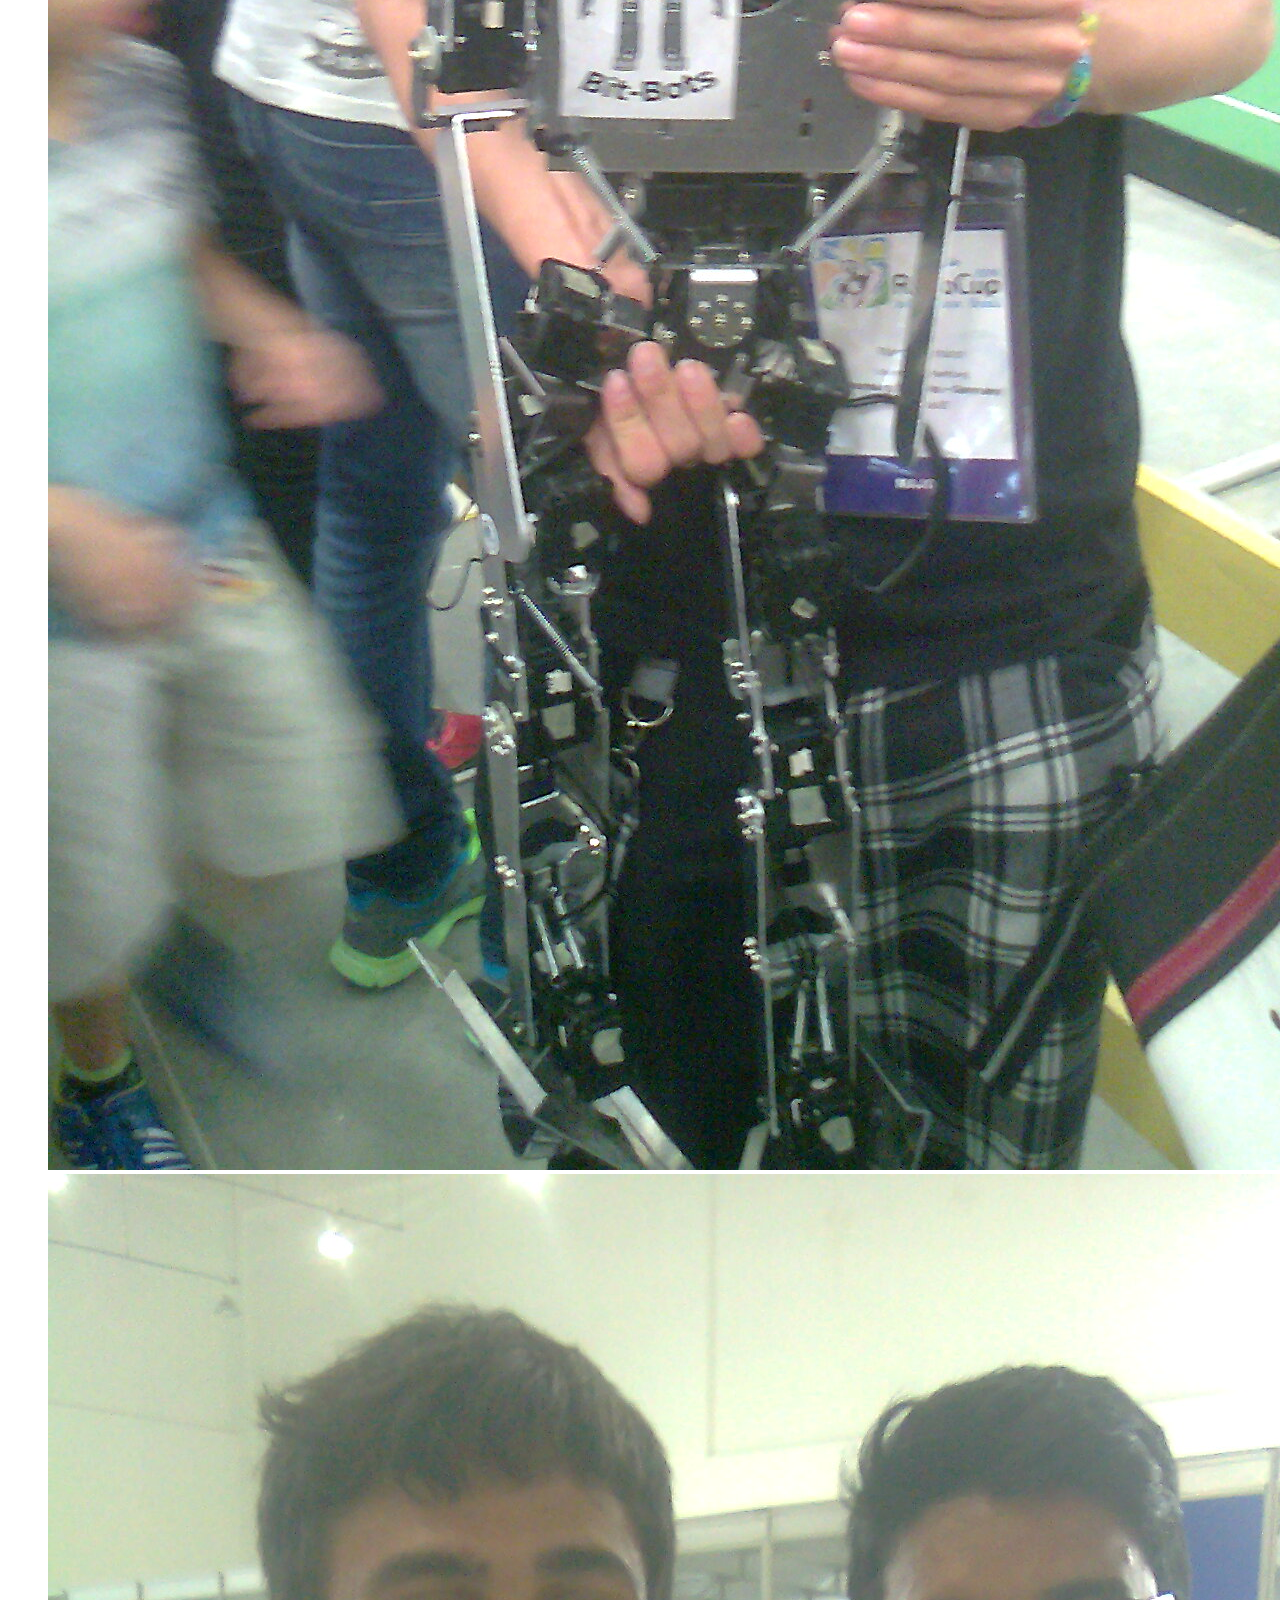
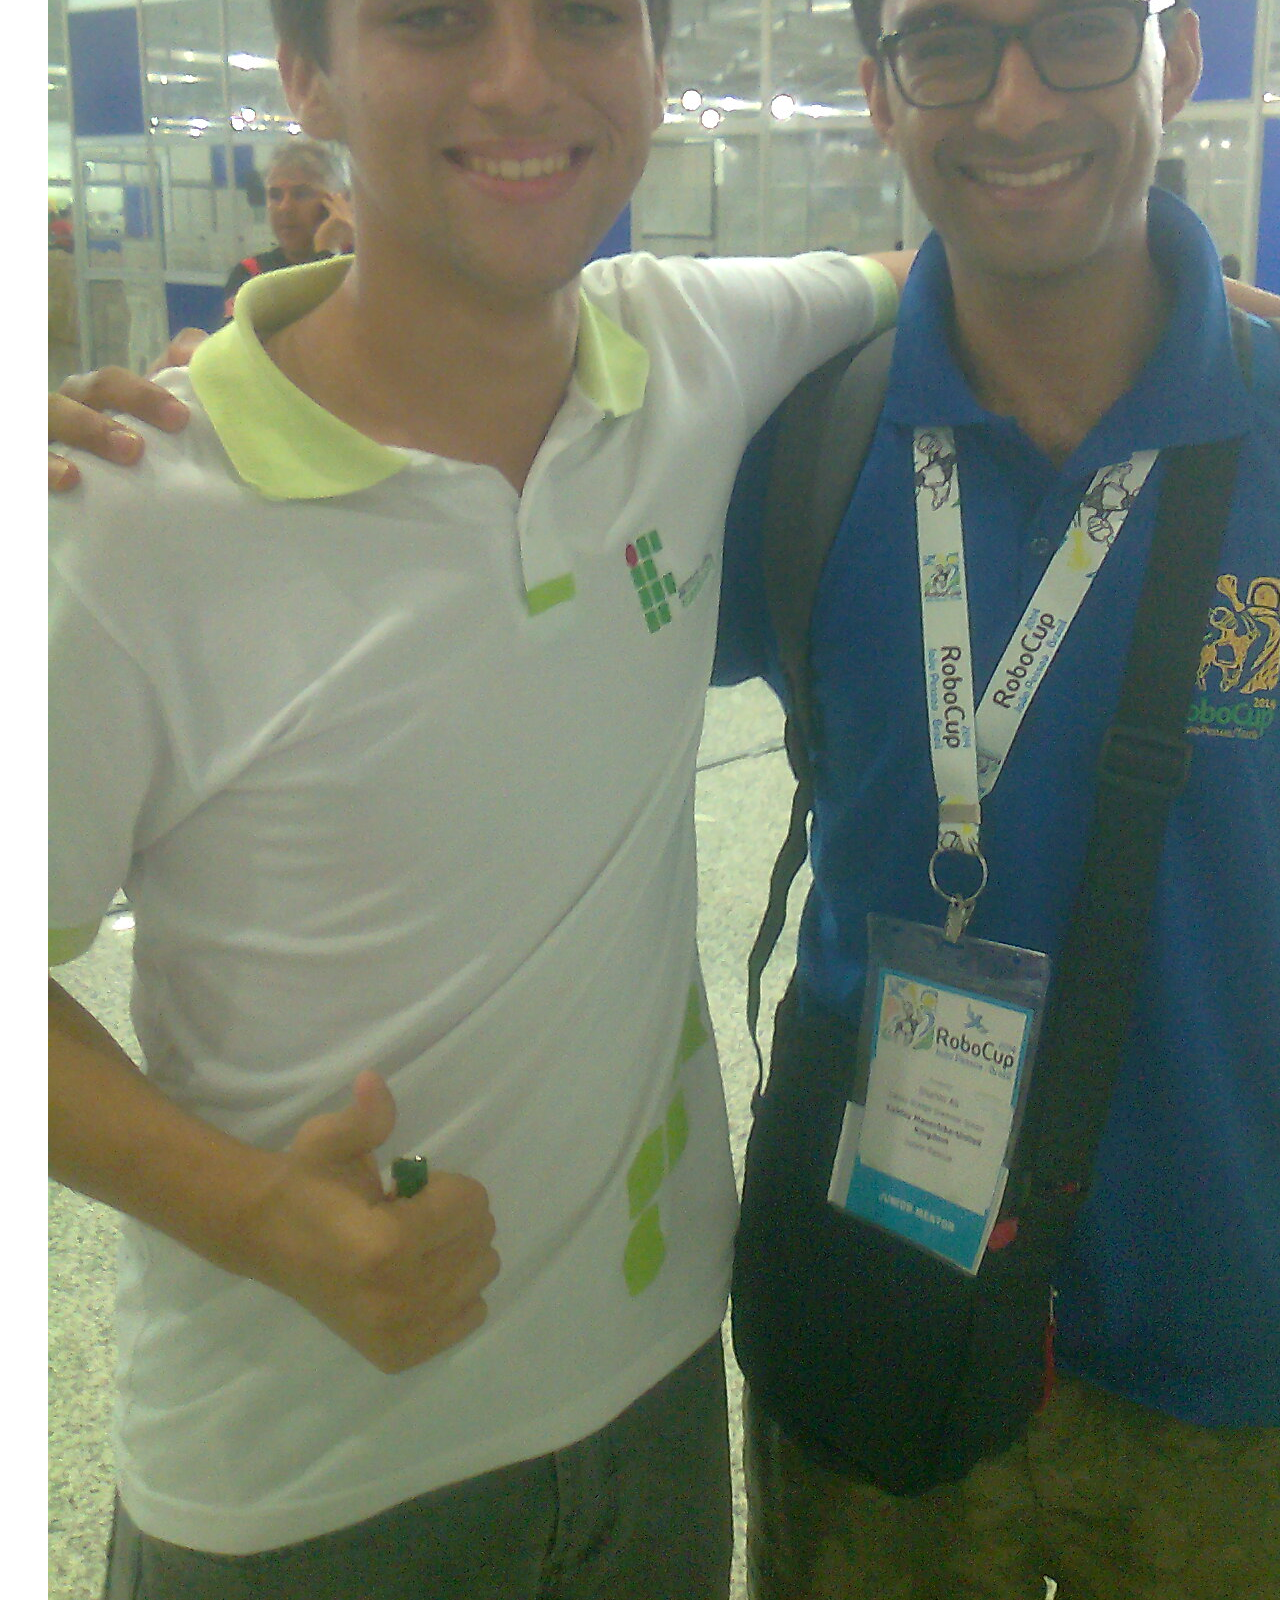
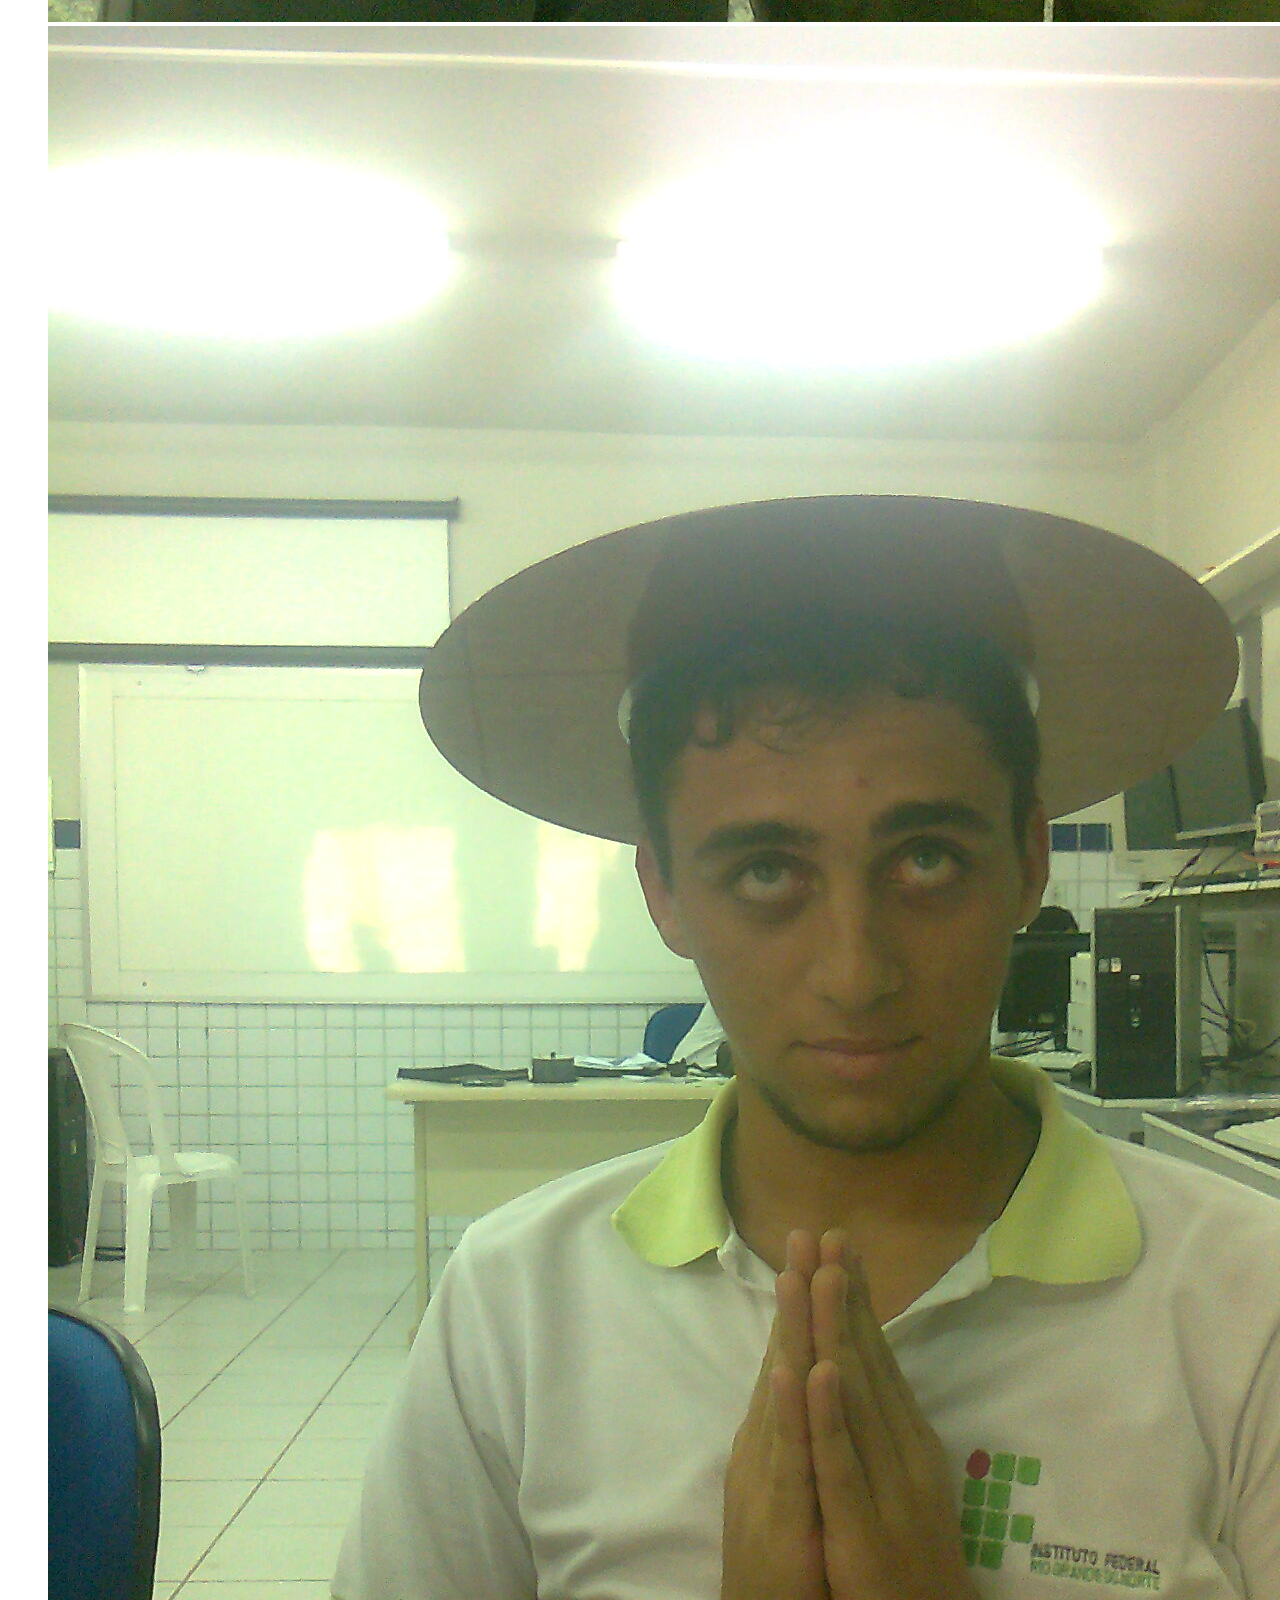
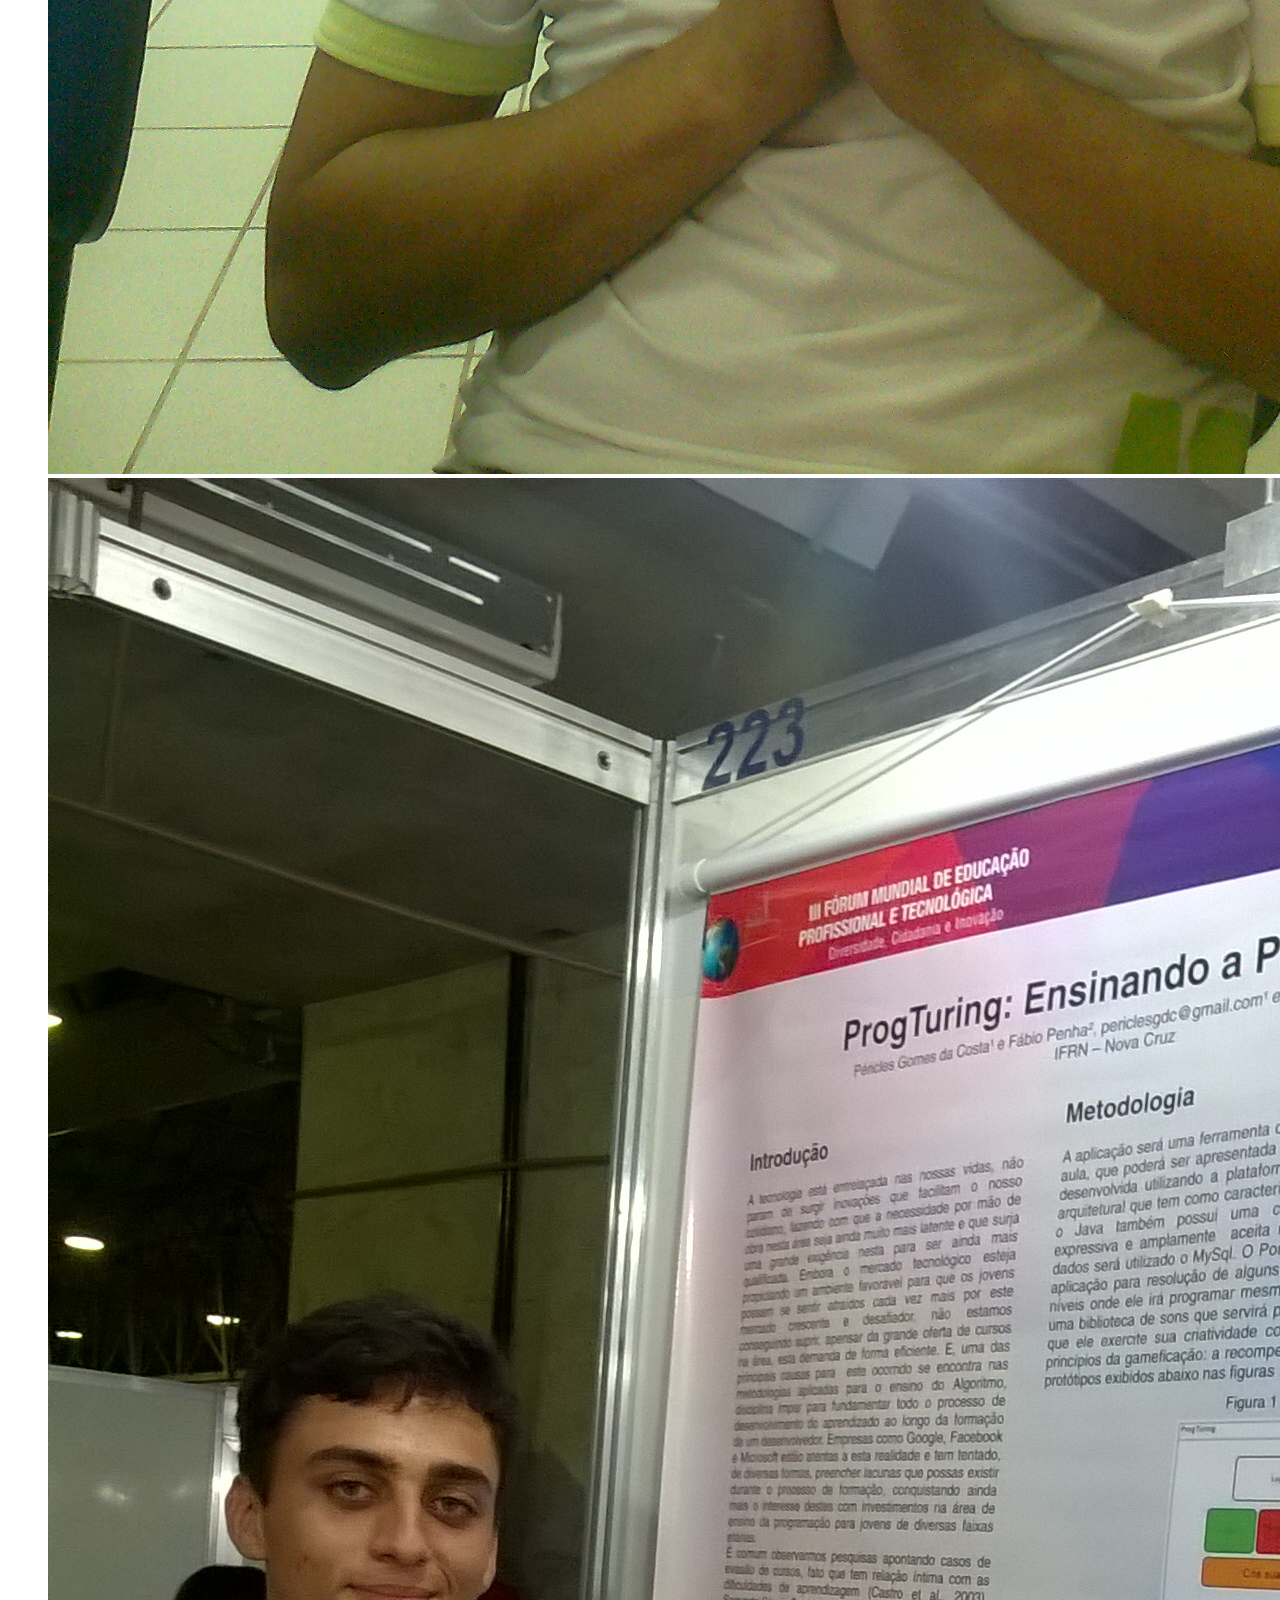
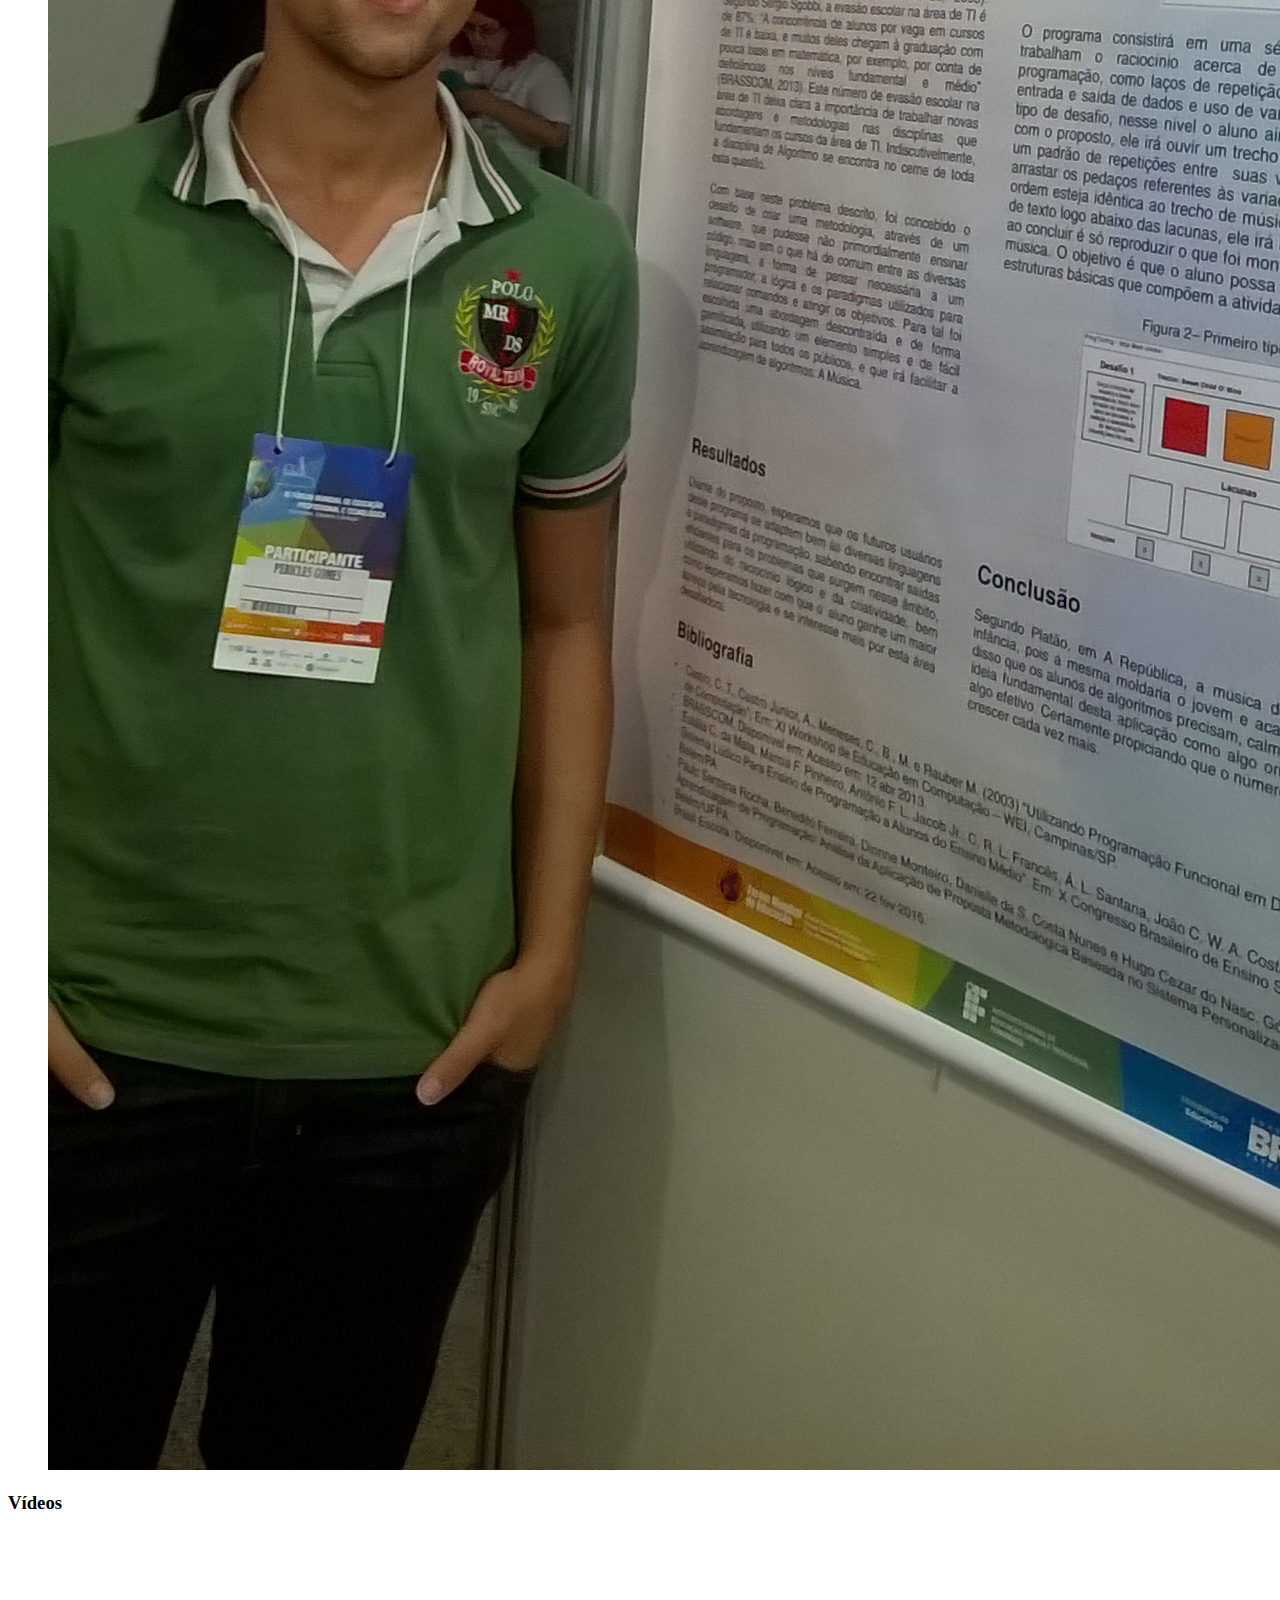
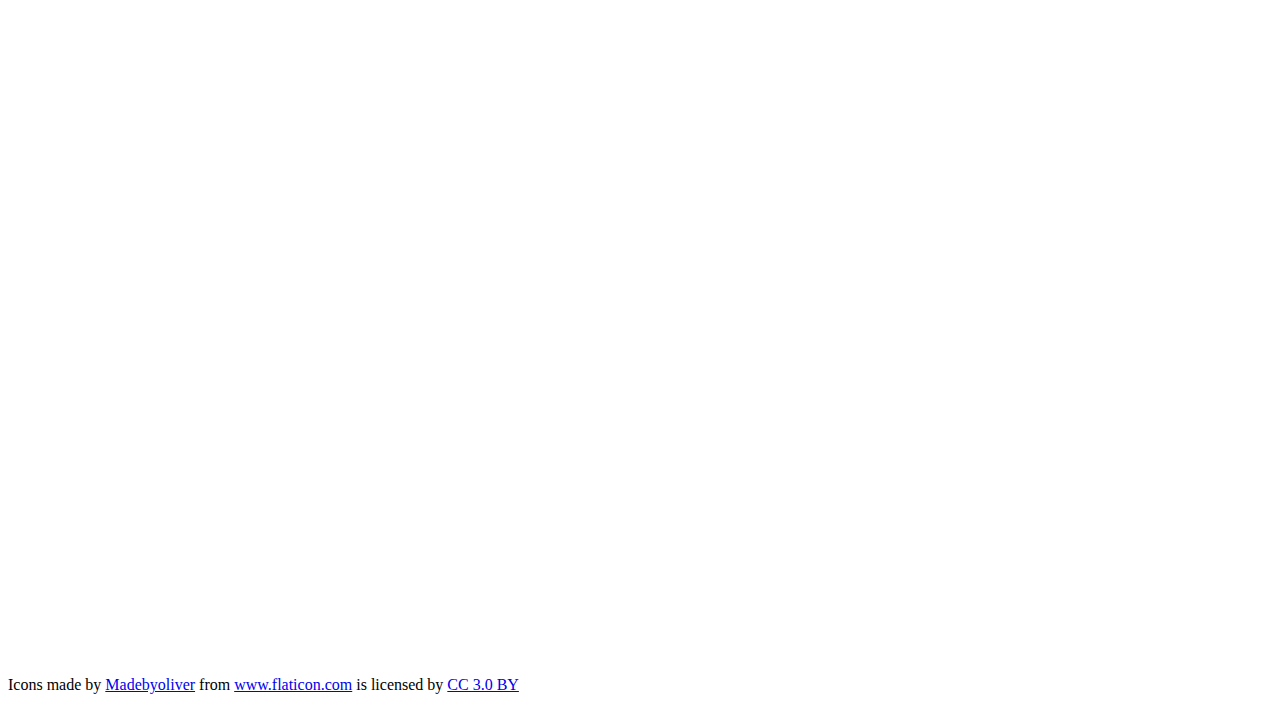
==== commit 7e68d9f2: "Refazendo o master" ====
--- a/index.html
+++ b/index.html
@@ -21,22 +21,58 @@
 		<div id="middle">
 			<div id="menu">
 				<ul>
-					<li class="dark-blue"><img src="assets/images/icons/house.png" class="icon"> Início</li>
-					<li class="light-blue"><img src="assets/images/icons/music-player.png" class="icon">Hobbies</li>
-					<li class="light-blue"><img src="assets/images/icons/database.png" class="icon">Experiências Profissionais</li>
-					<li class="light-blue"><img src="assets/images/icons/picture.png" class="icon">Imagens</li>
-					<li class="light-blue"><img src="assets/images/icons/video-player.png" class="icon">Vídeos</li>
+					<li class="dark-blue" onclick="updateContent(1)"><img src="assets/images/icons/house.png" class="icon"> Início</li>
+					<li class="light-blue" onclick="updateContent(2)"><img src="assets/images/icons/music-player.png" class="icon">Hobbies</li>
+					<li class="light-blue" onclick="updateContent(3)"><img src="assets/images/icons/database.png" class="icon">Experiências Profissionais</li>
+					<li class="light-blue" onclick="updateContent(4)"><img src="assets/images/icons/picture.png" class="icon">Imagens</li>
+					<li class="light-blue" onclick="updateContent(5)"><img src="assets/images/icons/video-player.png" class="icon">Vídeos</li>
 				</ul>
 			</div>
-			<div id="content">
-<<<<<<< HEAD
-				<h3>Sejam bem-vindos ao meu portal pessoal! Estão disponíveis aqui alguns dos melhores conteúdos acerca da minha pessoa (isso soou narcisista e nem tem tanta coisa asim). Navegue pelos menus e seja brindado com minhas mais diversas aventuras e experiências (que também não foram muitas).</h3>
-=======
-				<span class="long-text">Sejam bem-vindos ao meu portal pessoal! Estão disponíveis aqui alguns dos melhores conteúdos acerca da minha pessoa (isso soou narcisista e nem tem tanta coisa asim). Navegue pelos menus e seja brindado com minhas mais diversas aventuras e experiências (que também não foram muitas).</span>
->>>>>>> 9d0fe90edc9e3ad9901f654aa5e35ac9b9069647
+			<div id="content" class="long-text">
+				<div class="visible">
+					<h3>Boas-Vindas</h3>
+					<p>
+						Sejam bem-vindos ao meu portal pessoal! Estão disponíveis aqui alguns dos melhores conteúdos acerca da minha pessoa (isso soou narcisista e nem tem tanta coisa asim). Navegue pelos menus e seja brindado com minhas mais diversas aventuras e experiências (que também não foram muitas).
+					</p>
+				</div>
 
+				<div class="hidden">
+					<h3>Hobbies</h3>
+					<p>
+						Meus principais hobbies são tocar guitarra, praticar esportes, de preferência handebol, futebol e basquete, amo jogos digitais. Também sou fã de vários animes e dos filmes de fantasia e de ficção científica. <br/>
+						Dentre os animes posso citar os principais: Fullmetal Alchemist, Tengen Toppa, Code Geass, Shingueki No Kyojin e D. Gray Man. <br/>
+						Já alguns dos filmes que mais gosto são: A Trilogia Senhor dos Anéis, Matrix, Perdidos no Espaço, a Saga Star Wars, As Crônicas de Spiderwick, As Crônicas de Nárnia e Pacific Rim.
+					</p>
+				</div>
+
+				<div class="hidden">
+					<h3>Experiências</h3>
+					<p>
+						Dentre as poucas experiências de vida que tive posso citar uma monitoria de algoritmos, uma apresnentação de trabalho em um fórum mundial e diversas apresentações teatrais em meus tempos de IFRN. Fora parte fui guitarrista e vocalista de uma banda de rock, a extinta Acrísius. Hoje sou guitarrista da banda Poty Brigade, grupo de Heavy Metal com influências do Metal Progressivo. <br/>
+						Focando no campo profissional, fui estagiário de gráfica, professor de robótica e, por último, programador Java na JUCERN (Junta Comercial do Rio Grande do Norte).
+					</p>
+				</div>
+
+				<div class="hidden">
+					<h3>Imagens</h3>
+					<p>
+						<figure>
+							<img src="assets/images/pic1.jpg">
+							<img src="assets/images/pic2.jpg">
+							<img src="assets/images/pic3.jpg">
+							<img src="assets/images/pic4.jpg">
+						</figure>
+					</p>
+				</div>
+
+				<div class="hidden">
+					<h3>Vídeos</h3>
+					<iframe src="https://www.facebook.com/plugins/video.php?href=https%3A%2F%2Fwww.facebook.com%2Fpoty.brigade%2Fvideos%2F2108108569416784%2F&show_text=0&width=560" width="560" height="315" style="border:none;overflow:hidden" scrolling="no" frameborder="0" allowTransparency="true" allowFullScreen="true"></iframe>
+					<iframe src="https://www.facebook.com/plugins/video.php?href=https%3A%2F%2Fwww.facebook.com%2Fpoty.brigade%2Fvideos%2F2097400780487563%2F&show_text=0&width=560" width="560" height="315" style="border:none;overflow:hidden" scrolling="no" frameborder="0" allowTransparency="true" allowFullScreen="true"></iframe>
+					<iframe src="https://www.facebook.com/plugins/video.php?href=https%3A%2F%2Fwww.facebook.com%2FBandaAcrisius%2Fvideos%2F1068097399888338%2F&show_text=0&width=560" width="560" height="420" style="border:none;overflow:hidden" scrolling="no" frameborder="0" allowTransparency="true" allowFullScreen="true"></iframe>
+					<iframe src="https://www.facebook.com/plugins/video.php?href=https%3A%2F%2Fwww.facebook.com%2FBandaAcrisius%2Fvideos%2F966175926747153%2F&show_text=0&width=560" width="560" height="314" style="border:none;overflow:hidden" scrolling="no" frameborder="0" allowTransparency="true" allowFullScreen="true"></iframe>
+				</div>
 			</div>
-			<iframe src="https://open.spotify.com/embed/user/spotify/playlist/37i9dQZF1DZ06evO17aFuo" width="100%" height="380" frameborder="0" allowtransparency="true"></iframe>
 		</div>
 		<footer>
 			<div class="reference">
--- a/assets/style/mobile.css
+++ b/assets/style/mobile.css
@@ -12,10 +12,7 @@
 #profile-img {
 	width: 30%;
 	margin-top: 30px;
-<<<<<<< HEAD
-=======
 	box-shadow: 10px 10px 30px #000000;
->>>>>>> 9d0fe90edc9e3ad9901f654aa5e35ac9b9069647
 }
 
 #title {
@@ -56,30 +53,19 @@
 	list-style-type: none;
 	margin: 10px 0px 10px 0px;
 	padding: 15px 0px 15px 0px;
-<<<<<<< HEAD
-	border: 3px solid #3663ff;
-=======
->>>>>>> 9d0fe90edc9e3ad9901f654aa5e35ac9b9069647
 	border-radius: 5px;
 	font-size: 30px;
 	color: #000a44;
 }
 
 .light-blue {
-<<<<<<< HEAD
-	background-color: #6495ed;
-=======
 	background-color: #5b50ff;
 	border: 3px solid #3663ff;
->>>>>>> 9d0fe90edc9e3ad9901f654aa5e35ac9b9069647
 }
 
 .dark-blue {
 	background-color: #617392;
-<<<<<<< HEAD
-=======
 	border: 3px solid #900000;
->>>>>>> 9d0fe90edc9e3ad9901f654aa5e35ac9b9069647
 }
 
 a {
@@ -90,11 +76,16 @@
 .reference {
 	font-size: 10px;
 }
-<<<<<<< HEAD
-=======
 
 .long-text {
 	font-size: 210%;
-	
 }
->>>>>>> 9d0fe90edc9e3ad9901f654aa5e35ac9b9069647
+
+.hidden {
+	display: none;
+}
+
+figure img {
+	width: 45%;
+	margin 2px;
+}